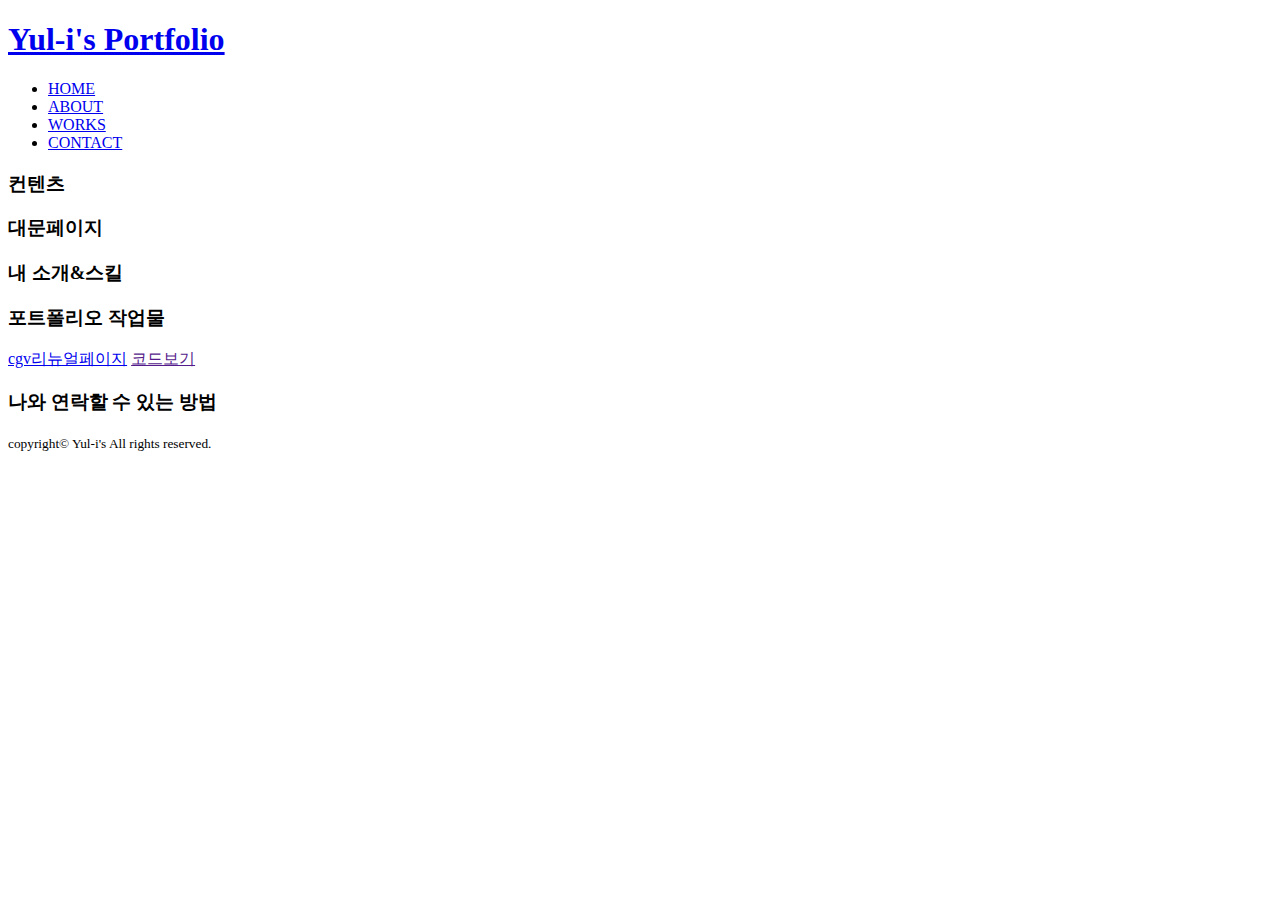
==== index.html @ b4b28560 "index 31 수정" ====
<!DOCTYPE html>
<html lang="en">
<head>
    <meta charset="UTF-8">
    <meta name="viewport" content="width=device-width, initial-scale=1.0">
    <meta http-equiv="X-UA-Compatible" content="ie=edge">
    <title>Yul-i's Portfolio</title>
</head>
<body>
    <header>
        <h1><a href="/">Yul-i's Portfolio</a></h1>
        <nav>
            <ul>
                <li><a href="#home">HOME</a></li>
                <li><a href="#about">ABOUT</a></li>
                <li><a href="#works">WORKS</a></li>
                <li><a href="#contact">CONTACT</a></li>
            </ul>
        </nav>
    </header>
    <section>
        <h3 class="blind">컨텐츠</h3>
        <article id="home">
            <h3>대문페이지</h3>
        </article>
        <article id="about">
            <h3>내 소개&스킬</h3>
        </article>
        <article id="works">
            <h3>포트폴리오 작업물</h3>
            <div class="portfolio">
                <a href="/cgv">cgv리뉴얼페이지</a>
                <a href="">코드보기</a>
            </div>
            <div class="portfolio"></div>
            <div class="portfolio"></div>
        </article>
        <article id="contact">
            <h3>나와 연락할 수 있는 방법</h3>
        </article>
    </section>
    <footer>
        <small>copyright&copy; Yul-i's All rights reserved.</small>
    </footer>
</body>
</html>
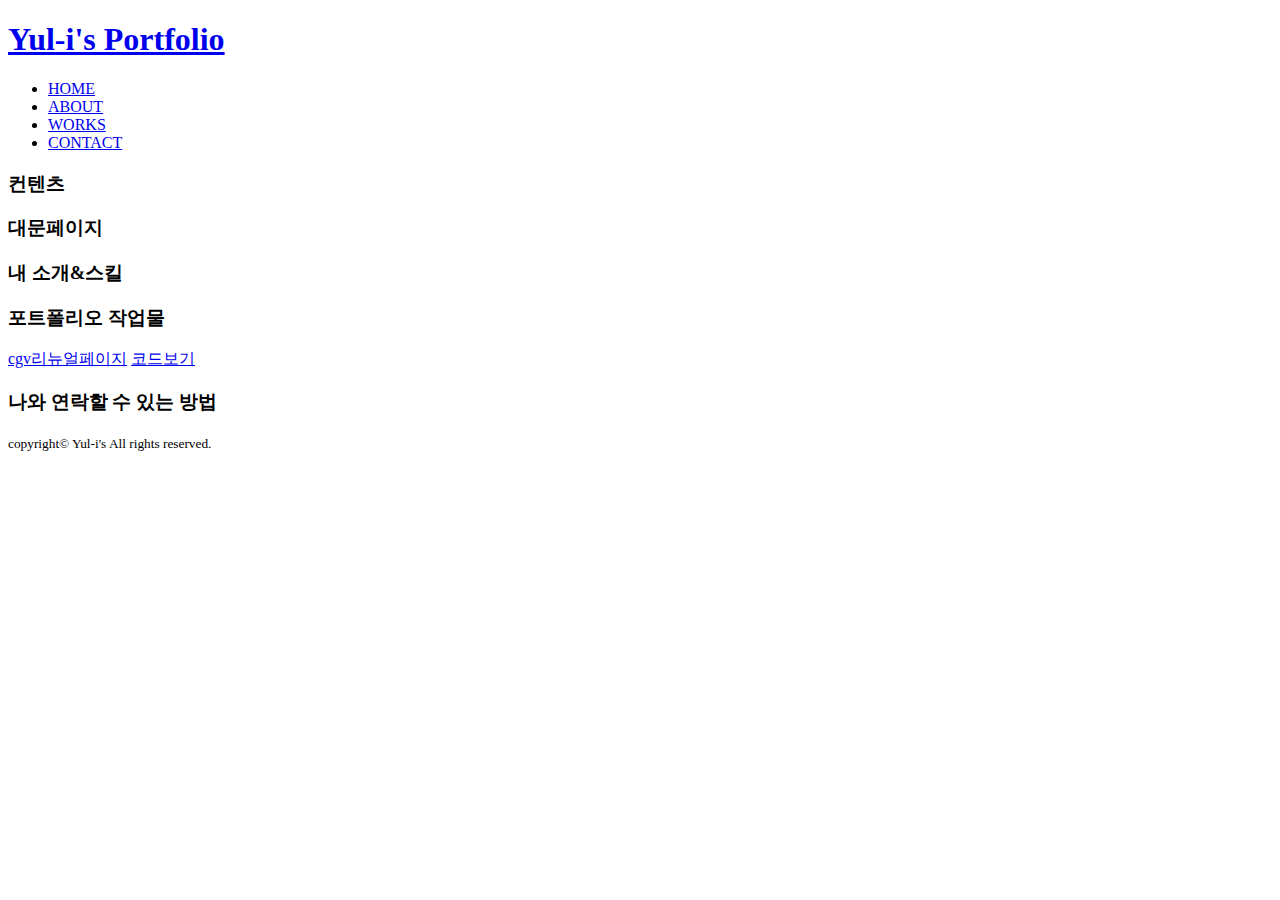
==== commit 05b8a185: "cgv 코드 추가" ====
--- a/index.html
+++ b/index.html
@@ -30,7 +30,7 @@
             <h3>포트폴리오 작업물</h3>
             <div class="portfolio">
                 <a href="/cgv">cgv리뉴얼페이지</a>
-                <a href="">코드보기</a>
+                <a href="https://github.com/Yul-i/cgv">코드보기</a>
             </div>
             <div class="portfolio"></div>
             <div class="portfolio"></div>
@@ -43,4 +43,4 @@
         <small>copyright&copy; Yul-i's All rights reserved.</small>
     </footer>
 </body>
-</html>+</html>
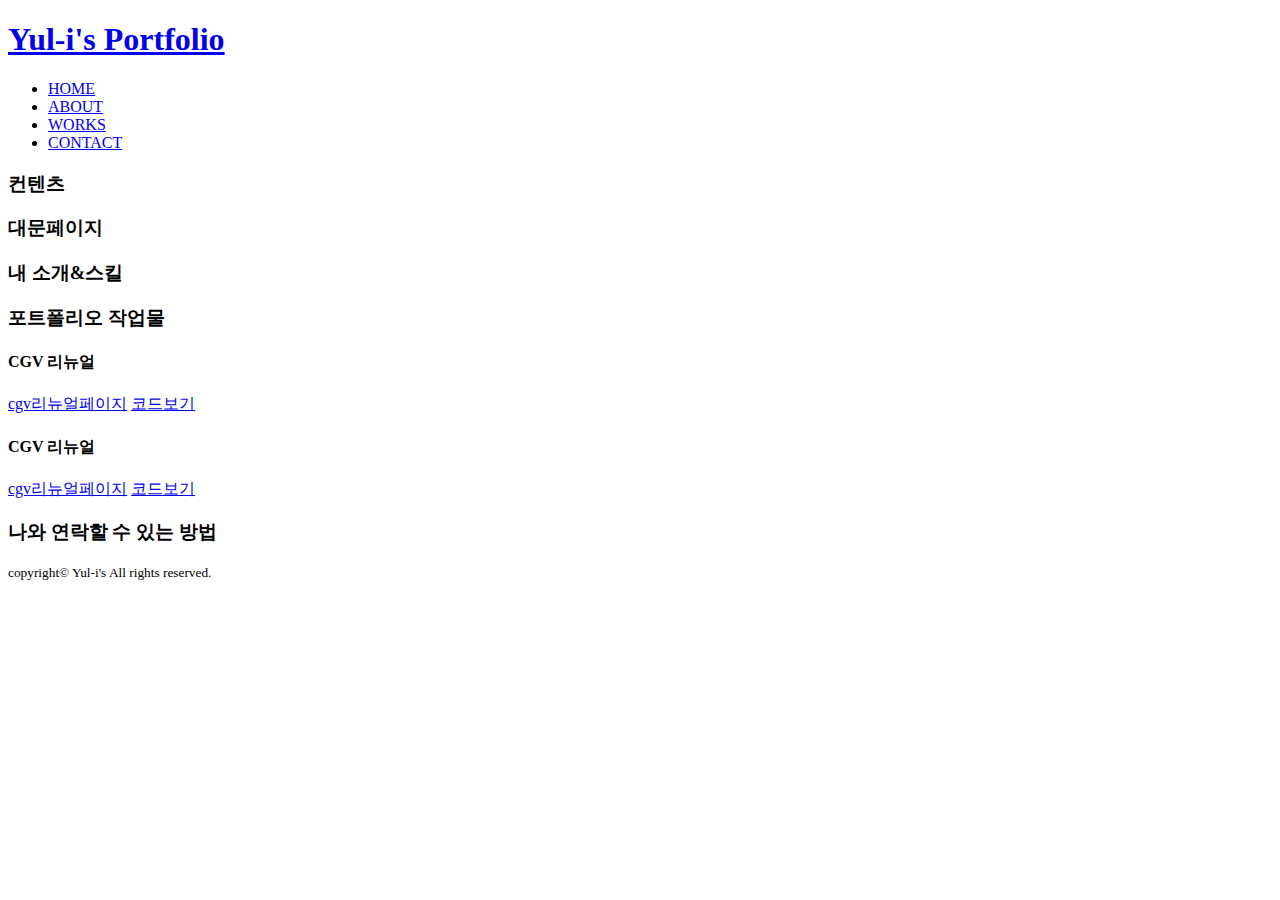
==== commit 8015947f: "ediya추가" ====
--- a/index.html
+++ b/index.html
@@ -29,10 +29,15 @@
         <article id="works">
             <h3>포트폴리오 작업물</h3>
             <div class="portfolio">
+                <h4>CGV 리뉴얼</h4>
                 <a href="/cgv">cgv리뉴얼페이지</a>
                 <a href="https://github.com/Yul-i/cgv">코드보기</a>
             </div>
-            <div class="portfolio"></div>
+            <div class="portfolio">
+                <h4>CGV 리뉴얼</h4>
+                <a href="/ediya">cgv리뉴얼페이지</a>
+                <a href="https://github.com/Yul-i/ediya">코드보기</a>
+            </div>
             <div class="portfolio"></div>
         </article>
         <article id="contact">
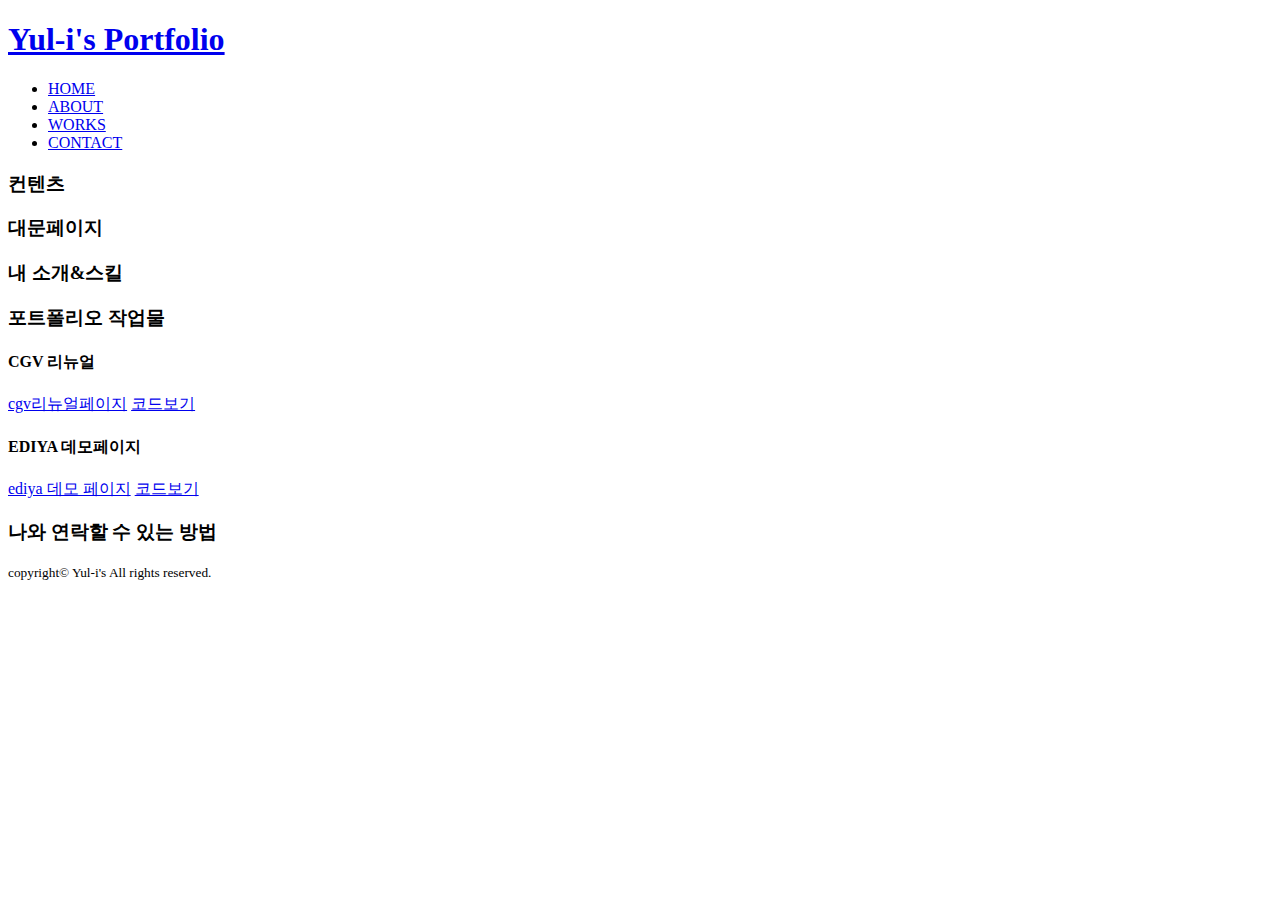
==== commit 1d676664: "ediya 수정" ====
--- a/index.html
+++ b/index.html
@@ -34,8 +34,8 @@
                 <a href="https://github.com/Yul-i/cgv">코드보기</a>
             </div>
             <div class="portfolio">
-                <h4>CGV 리뉴얼</h4>
-                <a href="/ediya">cgv리뉴얼페이지</a>
+                <h4>EDIYA 데모페이지</h4>
+                <a href="/ediya">ediya 데모 페이지</a>
                 <a href="https://github.com/Yul-i/ediya">코드보기</a>
             </div>
             <div class="portfolio"></div>
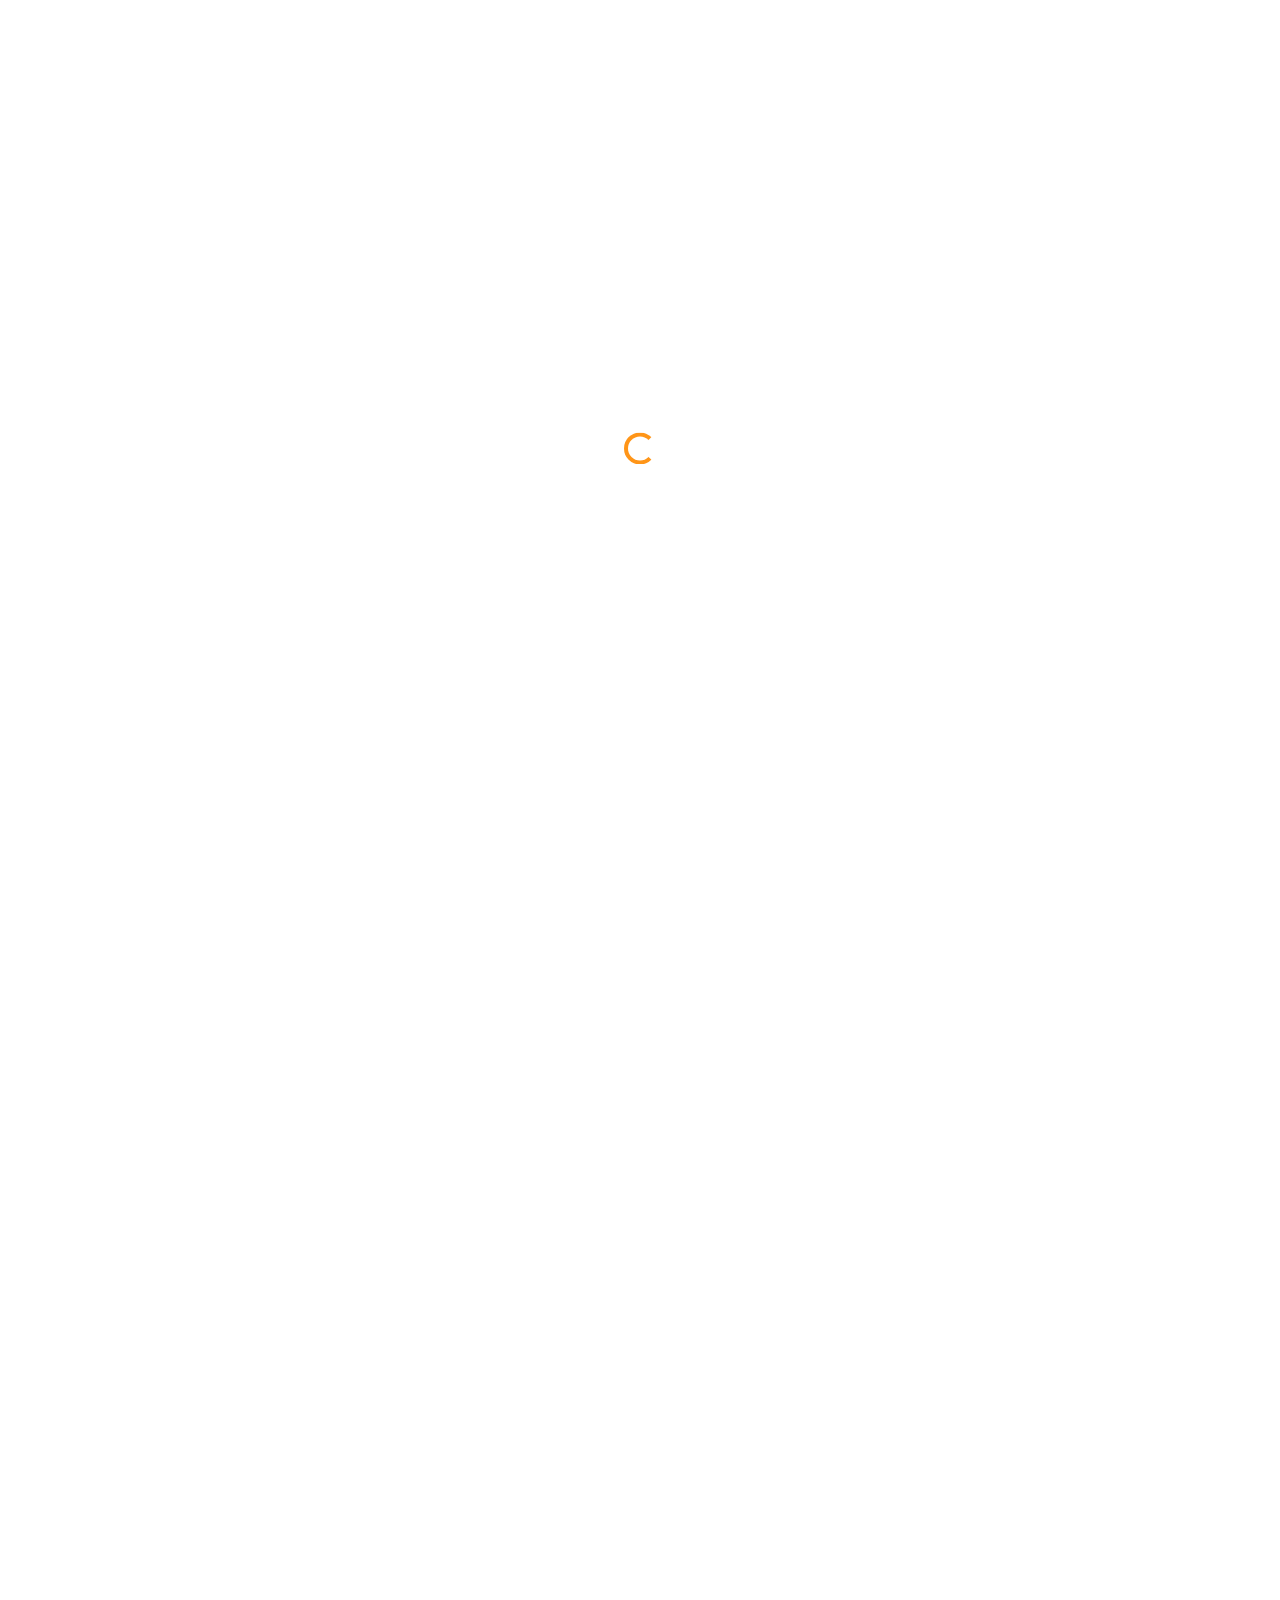
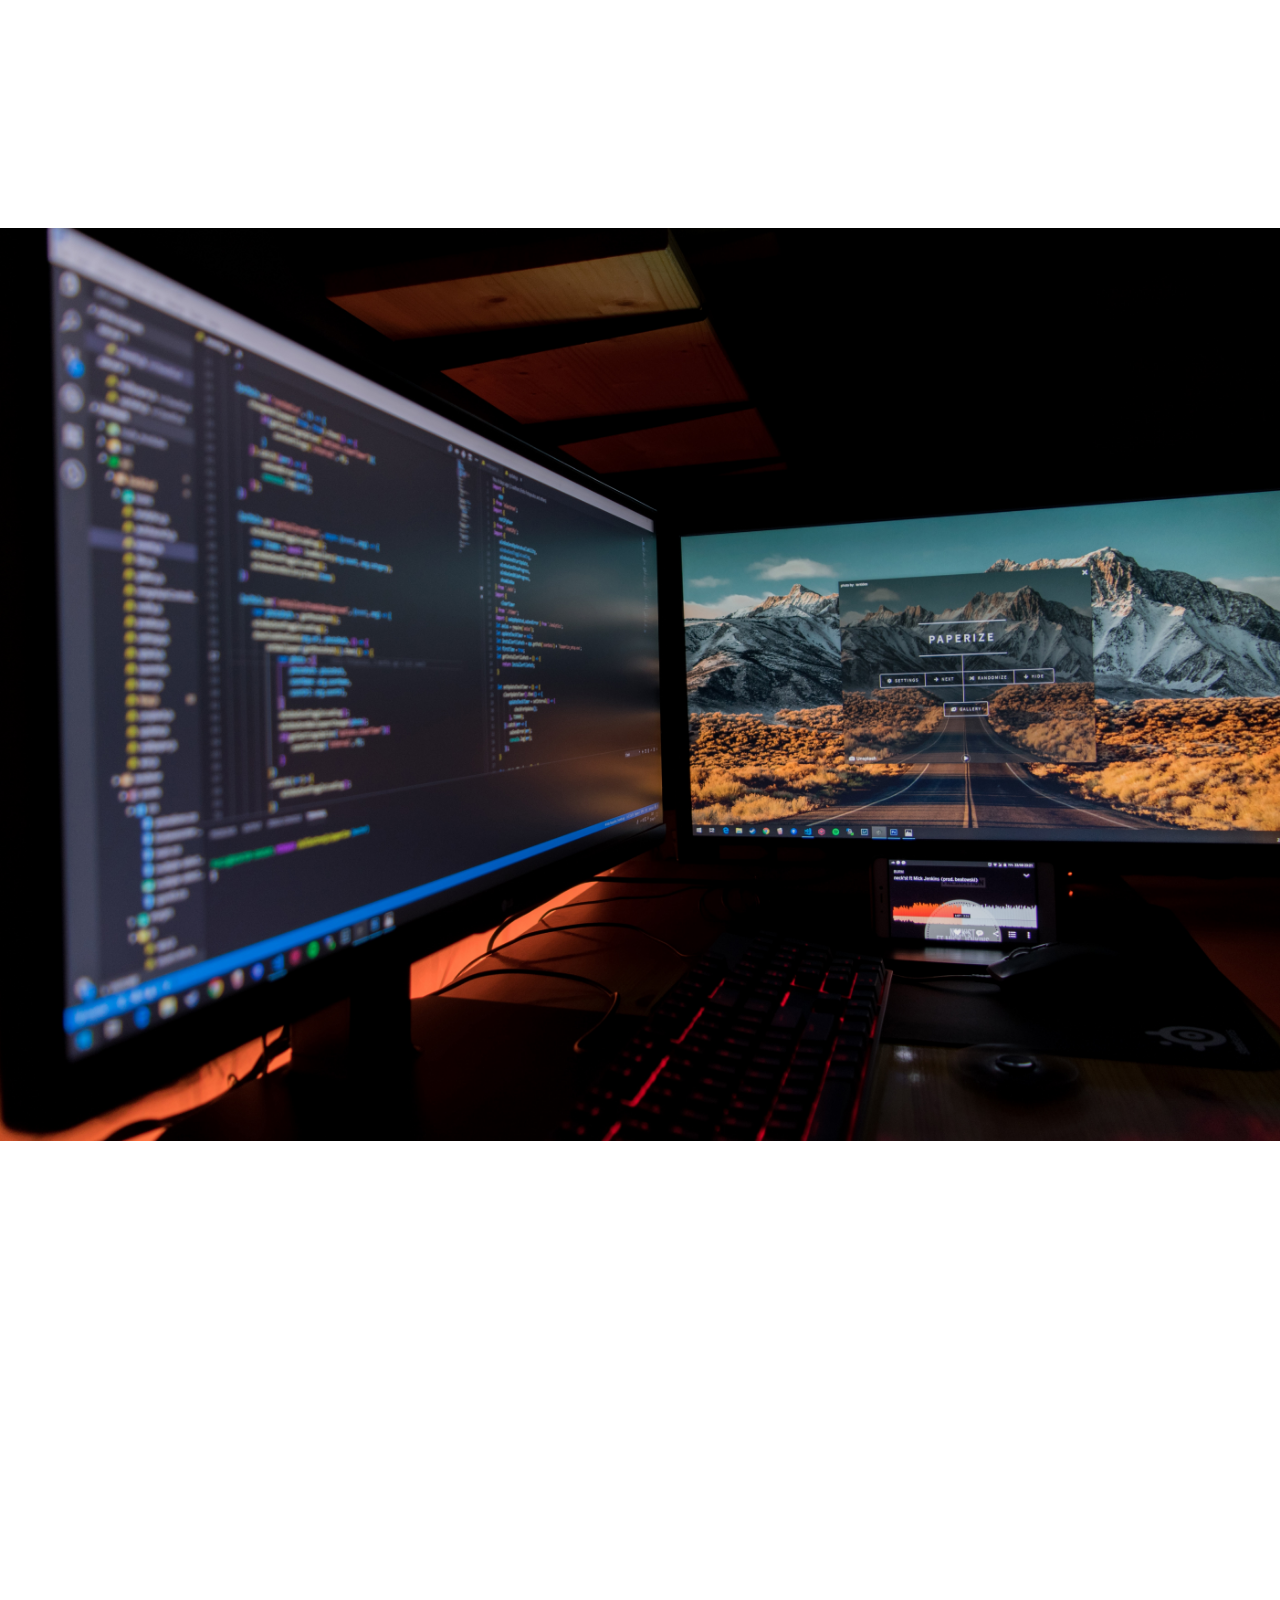
==== commit dcd6a62e: "first" ====
--- a/index.html
+++ b/index.html
@@ -1,51 +1,361 @@
-<!DOCTYPE html>
+<!doctype html>
 <html lang="en">
-<head>
-    <meta charset="UTF-8">
-    <meta name="viewport" content="width=device-width, initial-scale=1.0">
+  <head>
+    <meta charset="utf-8">
+    <meta name="viewport" content="width=device-width, initial-scale=1, shrink-to-fit=no">    
     <meta http-equiv="X-UA-Compatible" content="ie=edge">
-    <title>Yul-i's Portfolio</title>
-</head>
-<body>
-    <header>
-        <h1><a href="/">Yul-i's Portfolio</a></h1>
-        <nav>
-            <ul>
-                <li><a href="#home">HOME</a></li>
-                <li><a href="#about">ABOUT</a></li>
-                <li><a href="#works">WORKS</a></li>
-                <li><a href="#contact">CONTACT</a></li>
-            </ul>
-        </nav>
+    <title>RACOONSTUDIO &mdash; front-end Developer Portfolio</title>
+    <link rel="shortcut icon" href="images/favicon.ico" type="image/x-icon">
+    <link href="https://fonts.googleapis.com/css?family=Open+Sans:300,400,700, 900|Vollkorn:400i" rel="stylesheet">
+    <link rel="stylesheet" href="https://use.fontawesome.com/releases/v5.8.1/css/all.css" integrity="sha384-50oBUHEmvpQ+1lW4y57PTFmhCaXp0ML5d60M1M7uH2+nqUivzIebhndOJK28anvf" crossorigin="anonymous">
+    <link rel="stylesheet" href="fonts/icomoon/style.css">
+
+    <link rel="stylesheet" href="css/bootstrap.min.css">
+    <link rel="stylesheet" href="css/jquery-ui.css">
+    <link rel="stylesheet" href="css/owl.carousel.min.css">
+    <link rel="stylesheet" href="css/owl.theme.default.min.css">
+    <link rel="stylesheet" href="css/owl.theme.default.min.css">
+
+    <link rel="stylesheet" href="fonts/flaticon/font/flaticon.css">
+
+    <link rel="stylesheet" href="css/aos.css"> 
+
+    <link rel="stylesheet" href="css/style.css">
+    
+  </head>
+  <body data-spy="scroll" data-target=".site-navbar-target" data-offset="300" id="home-section">
+  
+
+  <div id="overlayer"></div>
+  <div class="loader">
+    <div class="spinner-border text-orange" role="status">
+      <span class="sr-only">Loading...</span>
+    </div>
+  </div>
+
+
+  <div class="site-wrap">
+
+    <div class="site-mobile-menu site-navbar-target">
+      <div class="site-mobile-menu-header">
+        <div class="site-mobile-menu-close mt-3">
+          <span class="icon-close2 js-menu-toggle"></span>
+        </div>
+      </div>
+      <div class="site-mobile-menu-body"></div>
+    </div>
+   
+    
+    <header class="site-navbar js-sticky-header site-navbar-target" role="banner" >
+
+      <div class="container">
+        <div class="row align-items-center">
+          
+          <div class="col-6 col-xl-2">
+            <h1 class="mb-0 site-logo"><a href="index.html" class="h2 mb-0"><img src="images/logo.png" alt=""><span>RACOONSTUDIO</span></a></h1>
+          </div>
+
+          <div class="col-12 col-md-10 d-none d-xl-block">
+            <nav class="site-navigation position-relative text-right" role="navigation">
+
+              <ul class="site-menu main-menu js-clone-nav mr-auto d-none d-lg-block">
+                <li><a href="#home-section" class="nav-link">INTRO</a></li>
+                <li><a href="#about-section" class="nav-link">ABOUT ME</a></li>
+                <li><a href="#trainers-section" class="nav-link">SKILL</a></li>
+                <li class="has-children">
+                  <a href="#portfolio-section" class="nav-link">PORTFOLIO</a>
+                  <ul class="dropdown">
+                    <li><a href="#portfolio1" class="nav-link">#1.MujuFirefly</a></li>
+                    <li><a href="#portfolio2" class="nav-link">#2.Starbucks</a></li>
+                    <li><a href="#portfolio3" class="nav-link">#3.Ediya</a></li>
+                    <li><a href="#portfolio4" class="nav-link">#4.MomCar</a></li>
+                    <li><a href="#portfolio5" class="nav-link">#5.Portfolio</a></li>
+                  </ul>
+                </li>
+                <li><a href="#contact-section" class="nav-link">CONTACT</a></li>
+              </ul>
+            </nav>
+          </div>
+
+
+          <div class="col-6 d-inline-block d-xl-none ml-md-0 py-3" style="position: relative; top: 3px;"><a href="#" class="site-menu-toggle js-menu-toggle float-right"><span class="icon-menu h3"></span></a></div>
+
+        </div>
+      </div>
+      
     </header>
-    <section>
-        <h3 class="blind">컨텐츠</h3>
-        <article id="home">
-            <h3>대문페이지</h3>
-        </article>
-        <article id="about">
-            <h3>내 소개&스킬</h3>
-        </article>
-        <article id="works">
-            <h3>포트폴리오 작업물</h3>
-            <div class="portfolio">
-                <h4>CGV 리뉴얼</h4>
-                <a href="/cgv">cgv리뉴얼페이지</a>
-                <a href="https://github.com/Yul-i/cgv">코드보기</a>
-            </div>
-            <div class="portfolio">
-                <h4>EDIYA 데모페이지</h4>
-                <a href="/ediya">ediya 데모 페이지</a>
-                <a href="https://github.com/Yul-i/ediya">코드보기</a>
-            </div>
-            <div class="portfolio"></div>
-        </article>
-        <article id="contact">
-            <h3>나와 연락할 수 있는 방법</h3>
-        </article>
+
+  
+    <section class="site-blocks-cover overflow-hidden top-main">
+      <div class="container">
+        <div class="row">
+          <div class="col-md-7 align-self-center text-center text-md-left">
+            <div class="intro-text">
+              <h1>Hello,<span class="d-md-block">I'm the new front-end developer.</span></h1>
+              <p class="mb-4">Enjoy my attractive portfolio.<span class="d-block">You'll like me.</p>
+            </div>
+          </div>
+        </div>
+      </div>
+    </section> 
+
+    <section class="site-section" id="about-section">
+      <div class="container">
+        <div class="row justify-content-center" data-aos="fade-up">
+          <div class="col-lg-5 align-self-center mr-auto text-left heading-section mb-5">
+            <h2 class="text-yellow mb-3">ABOUT ME</h2>
+            <h3 class="text-black">STUDIO OWNER</h3>
+            <h3 class="text-gray">최수진<span class="span-line"></span>CHOE SUJIN</h3>
+            <h4 class="text-black title">
+              VISION
+            </h4>
+            <p class="text-black mb-4">
+              지(知)적인 감성으로, 
+              <span class="text-enter">직관적이고 빠름 속 에서 여운이 담긴 메세지를</span> 
+              <span class="text-enter">전달하는 웹 디자인을 하는 것이 목표입니다.</span> 
+              <span class="text-enter">눈에 띄게 성장하고 있는 신입 웹 프론트앤드 개발자 입니다.</span>
+            </p>
+            <h4 class="text-black">
+              EDUCATION
+            </h4>
+            <table class="mb-4 text-black">
+              <colgroup>
+                  <col width="50">
+                  <col width="450">
+              </colgroup>
+              <tr>
+                  <td><span>2020</span></td>
+                  <td><p>더조은컴퓨터아카데미<span class="text-enter">웹퍼블리셔(웹디자인)UI/UX 프론트엔드 양성과정(840H) 수료</span></p></td>
+              </tr>
+              <tr>
+                  <td><span>2018</span></td>
+                  <td><p>충남 국립공주대학교 관광학부 관광경영학전공 졸업</p></td>
+              </tr>
+            </table>
+            <table class="text-gray">
+              <colgroup>
+                  <col width="75">
+                  <col width="10">
+                  <col width="200">
+              </colgroup>
+              <tr>
+                  <td><span>ADDRESS</span></td>
+                  <td>/</td>
+                  <td><p>경기도 파주 운정</p></td>
+              </tr>
+              <tr>
+                  <td><span>KAKAO</span></td>
+                  <td>/</td>
+                  <td><p>jrjm137</p></td>
+              </tr>
+              <tr>
+                  <td><span>E-MAIL</span></td>
+                  <td>/</td>
+                  <td><p>jrjm137@gmail.com</p></td>
+              </tr>
+              <tr>
+                  <td><span>GITHUB</span></td>
+                  <td>/</td>
+                  <td><p>https://github.com/yul-i</p></td>
+              </tr>
+          </table>
+          </div>
+          <div class="col-lg-6 text-left heading-section mb-5"  data-aos="fade-up" data-aos-delay="100">
+            <img src="images/dogger_img_big_1.jpg" alt="Image" class="img-fluid">
+          </div>
+        </div>
+      </div>
     </section>
-    <footer>
-        <small>copyright&copy; Yul-i's All rights reserved.</small>
+
+    <section class="site-section trainers" id="trainers-section">
+      <div class="container">
+        <div class="row justify-content-center" data-aos="fade-up">
+          <div class="col-lg-7 text-center heading-section mb-5">
+            <h2 class="text-yellow mb-2">SKILL</h2>
+          </div>
+        </div>
+        <div class="row">
+         
+          <div class="col-md-12 mb-6 col-lg-6" data-aos="fade-up" data-aos-delay="">
+            <div class="trainer">
+              <figure>
+                <div class="px-md-3">
+                  <i class="fas fa-laptop-code"></i>
+                    <span class="text-enter text-orange">/</span>
+                    <span class="text-enter">DEVELOPMENT</span class="text-enter">
+                    <ul>
+                        <li><span class="text-orange">HTML5, CSS3</span> 웹 표준, 웹 접근성 준수한 마크업</li>
+                        <li>Cross-Browsing</li>
+                        <li>Desktop/tablet/mobile/반응형 Web Page 제작</li>
+                        <li><span class="text-orange">jQuery </span> 응용 및 플러그인 활용</li>
+                        <li><span class="text-orange">AJAX</span> API 사용한 비동기 프로그래밍</li>
+                        <li><span class="text-orange">JavaScript</span> ES5, ES6 절차지향/객체지향을 이해,
+                            <span class="text-enter">함수, 메소드, 클래스, 프로토타입 등 다양하게 활용</span></li>
+                        <li>JavaScript JSON객체를 활용한 어플리케이션 제작</li>
+                        <li><span class="text-orange">TypeScript</span> 응용한<span class="text-orange">Angular</span>로 SPA 제작</li>
+                        <li><span class="text-orange">GitHub</span> 오픈소스 활용, 버전 관리와 협업 경험</li>
+                        <li>node.js, npm 사용 경험</li>
+                    </ul>
+                </div>
+              </figure>
+            </div>
+          </div>
+          <div class="col-md-12 mb-6 col-lg-6" data-aos="fade-up" data-aos-delay="100">
+            <div class="trainer skill-design">
+              <figure>
+                <div class="px-md-3">
+                  <i class="fas fa-pencil-alt"></i>
+                    <span class="text-enter text-orange">/</span>
+                    <span class="text-enter">DESIGN</span class="text-enter">
+                    <ul>
+                        <li><span class="text-orange">PHOTOSHOP, ILLUSTRATOR</span> 사용</li>
+                        <li>Web Page, Mobile Apps, Logos, Icons, 
+                            <span class="text-enter">Banners 등을 디자인</span></li>
+                        <li>UI/UX 를 정확히 이해하고 이를 바탕으로 디자인</li>
+                        <li><span class="text-orange"> ADOBE XD, FIGMA, SKETCH</span> 이용한 공동작업</li>
+                    </ul>
+                </div>
+              </figure>
+            </div>
+          </div>
+        </div>
+      </div>
+    </section>
+
+    <section class="site-section" id="portfolio-section">
+      <div class="container">
+        <div class="row justify-content-left" data-aos="fade-up">
+          <h2 class="text-black mb-2">PORTFOLIO</h2>
+        </div>
+
+        <div class="row hover-1-wrap mb-5 mb-lg-0" id="portfolio1">
+          <div class="col-12">
+            <div class="row">
+              <div class="mb-4 mb-lg-0 col-lg-6 order-lg-2 port-padding" data-aos="fade-right">
+                <img src="images/muju-mockup.png" alt="2019무주반딧불축제" class="img-fluid">
+              </div>
+              <div class="col-lg-5 mr-auto text-lg-right align-self-center order-lg-1 port-padding" data-aos="fade-left">
+                <span class="p-number text-black">#1</span>
+                <h2 class="text-black p-title">2019 무주반딧불축제</h2>
+                <h2 class="text-black">Responsive Web</h2>
+                <h4 class="text-black">HTML5, CSS3, JAVASCRIPT, JQUERY</h4>
+                <p class="mb-4">충청남도 무주군 2019 무주반딧불축제의<span class="text-enter">리뉴얼 웹 사이트</span></p>
+                <p><a href="portfolio1.html" class="btn btn-primary">EXPLORE MORE</a></p>
+              </div>
+            </div>
+          </div>
+        </div>
+
+        <div class="row hover-1-wrap mb-5 mb-lg-0" id="portfolio2">
+          <div class="col-12">
+            <div class="row">
+              <div class="mb-4 mb-lg-0 col-lg-6 port-padding"  data-aos="fade-left">
+                <img src="images/starbucks-mockup.png" alt="Starbucks" class="img-fluid">
+              </div>
+              <div class="col-lg-5 ml-auto align-self-center port-padding"  data-aos="fade-right">
+                <span class="p-number text-yellow">#2</span>
+                <h2 class="text-yellow p-title">Starbucks</h2>
+                <h2 class="text-yellow">Responsive Web</h2>
+                <h4 class="text-yellow">HTML5, CSS3, JAVASCRIPT, JQUERY</h4>
+                <p class="mb-4">세계적인 커피 체인점 스타벅스의<span class="text-enter">반응형 웹 사이트</span></p>
+                <p><a href="portfolio2.html" class="btn btn-primary">EXPLORE MORE</a></p>
+              </div>
+            </div>
+          </div>
+        </div>
+
+        <div class="row hover-1-wrap mb-5 mb-lg-0" id="portfolio3">
+          <div class="col-12">
+            <div class="row">
+              <div class="mb-4 mb-lg-0 col-lg-6 order-lg-2 port-padding" data-aos="fade-right">
+                <img src="images/ediya-mockup.png" alt="Ediya" class="img-fluid">
+              </div>
+              <div class="col-lg-5 mr-auto text-lg-right align-self-center order-lg-1 port-padding" data-aos="fade-left">
+                <span class="p-number text-black">#3</span>
+                <h2 class="text-black p-title">Ediya</h2>
+                <h2 class="text-black">Responsive Web</h2>
+                <h4 class="text-black">HTML5, CSS3, JAVASCRIPT, JQUERY</h4>
+                <p class="mb-4">대한민국 대표 커피 체인점 이디야의<span class="text-enter">공식 데모 웹 사이트</span></p>
+                <p><a href="portfolio3.html" class="btn btn-primary">EXPLORE MORE</a></p>
+              </div>
+            </div>
+          </div>
+        </div>
+
+        <div class="row hover-1-wrap mb-5 mb-lg-0" id="portfolio4">
+          <div class="col-12">
+            <div class="row">
+              <div class="mb-4 mb-lg-0 col-lg-6 port-padding"  data-aos="fade-left">
+                <img src="images/momcar-mockup.PNG" alt="MomCar" class="img-fluid">
+              </div>
+              <div class="col-lg-5 ml-auto align-self-center port-padding"  data-aos="fade-right">
+                <span class="p-number text-yellow">#4</span>
+                <h2 class="text-yellow p-title">MomCar</h2>
+                <h2 class="text-yellow">Mobile Application</h2>
+                <h4 class="text-yellow">HTML5, CSS3, JAVASCRIPT, JQUERY</h4>
+                <p class="mb-4">아픈 아이 부모를 위한 호출 서비스
+                  <span class="text-enter">&건강 기록을 할 수 있는 헬스 케어 서비스(가상)</span></p>
+                <p><a href="portfolio4.html" class="btn btn-primary">EXPLORE MORE</a></p>
+              </div>
+            </div>
+          </div>
+        </div>
+
+        <div class="row hover-1-wrap mb-5 mb-lg-0" id="portfolio5">
+          <div class="col-12">
+            <div class="row">
+              <div class="mb-4 mb-lg-0 col-lg-6 order-lg-2 port-padding" data-aos="fade-right">
+                <img src="images/portfolio-mockup.PNG" alt="portfolio" class="img-fluid">
+              </div>
+              <div class="col-lg-5 mr-auto text-lg-right align-self-center order-lg-1 port-padding" data-aos="fade-left">
+                <span class="p-number text-black">#5</span>
+                <h2 class="text-black p-title">RACOONSTUDIO</h2>
+                <h2 class="text-black">Responsive Web</h2>
+                <h4 class="text-black">HTML5, CSS3, JAVASCRIPT, JQUERY</h4>
+                <p class="mb-4">신입 프론트앤드 최수진의<span class="text-enter">포트폴리오 웹 사이트</span></p>
+                <p><a href="portfolio5.html" class="btn btn-primary">EXPLORE MORE</a></p>
+              </div>
+            </div>
+          </div>
+        </div>
+
+      </div>
+    </section>
+
+    <footer class="site-section" id="contact-section">
+      <div class="container">
+        <div class="row justify-content-center" data-aos="fade-up">
+          <div class="col-lg-6 text-center heading-section mb-5">
+            <h2 class="text-yellow mb-2">Contact</h2>
+            <div class="blog-entry-text text-center">
+              <h2 class="text-yellow f-title"><img src="images/logo.png" alt="RACOONSTUDIO"><span class="text-enter">RACOONSTUDIO</span></h2>
+              <h2 class="p-title text-yellow">I WANT TO BE WITH YOU</h2>
+              <h3 class="text-yellow">+82 10 4720 5335</h3>
+              <h3 class="text-yellow">jrjm137@gmail.com</h3>
+              <button class="btn btn-primary">Copy E-mail address</button>
+              <small class="text-yellow">Copyright ⓒ RACCONSTUDIO All Rights Reserved</small>
+            </div>
+          </div>
+        </div>
+      </div>
     </footer>
-</body>
-</html>
+    
+  </div> <!-- .site-wrap -->
+
+  <script src="js/jquery-3.3.1.min.js"></script>
+  <script src="js/jquery-ui.js"></script>
+  <script src="js/popper.min.js"></script>
+  <script src="js/bootstrap.min.js"></script>
+  <script src="js/owl.carousel.min.js"></script>
+  <script src="js/jquery.countdown.min.js"></script>
+  <script src="js/jquery.easing.1.3.js"></script>
+  <script src="js/aos.js"></script>
+  <script src="js/jquery.sticky.js"></script>
+  <script src="js/isotope.pkgd.min.js"></script>
+
+  
+  <script src="js/main.js"></script>
+
+  
+  </body>
+</html>--- a/fonts/icomoon/style.css
+++ b/fonts/icomoon/style.css
@@ -0,0 +1,4919 @@
+@font-face {
+  font-family: 'icomoon';
+  src:  url('fonts/icomoon.eot?10si43');
+  src:  url('fonts/icomoon.eot?10si43#iefix') format('embedded-opentype'),
+    url('fonts/icomoon.ttf?10si43') format('truetype'),
+    url('fonts/icomoon.woff?10si43') format('woff'),
+    url('fonts/icomoon.svg?10si43#icomoon') format('svg');
+  font-weight: normal;
+  font-style: normal;
+}
+
+[class^="icon-"], [class*=" icon-"] {
+  /* use !important to prevent issues with browser extensions that change fonts */
+  font-family: 'icomoon' !important;
+  speak: none;
+  font-style: normal;
+  font-weight: normal;
+  font-variant: normal;
+  text-transform: none;
+  line-height: 1;
+
+  /* Better Font Rendering =========== */
+  -webkit-font-smoothing: antialiased;
+  -moz-osx-font-smoothing: grayscale;
+}
+
+.icon-asterisk:before {
+  content: "\f069";
+}
+.icon-plus:before {
+  content: "\f067";
+}
+.icon-question:before {
+  content: "\f128";
+}
+.icon-minus:before {
+  content: "\f068";
+}
+.icon-glass:before {
+  content: "\f000";
+}
+.icon-music:before {
+  content: "\f001";
+}
+.icon-search:before {
+  content: "\f002";
+}
+.icon-envelope-o:before {
+  content: "\f003";
+}
+.icon-heart:before {
+  content: "\f004";
+}
+.icon-star:before {
+  content: "\f005";
+}
+.icon-star-o:before {
+  content: "\f006";
+}
+.icon-user:before {
+  content: "\f007";
+}
+.icon-film:before {
+  content: "\f008";
+}
+.icon-th-large:before {
+  content: "\f009";
+}
+.icon-th:before {
+  content: "\f00a";
+}
+.icon-th-list:before {
+  content: "\f00b";
+}
+.icon-check:before {
+  content: "\f00c";
+}
+.icon-close:before {
+  content: "\f00d";
+}
+.icon-remove:before {
+  content: "\f00d";
+}
+.icon-times:before {
+  content: "\f00d";
+}
+.icon-search-plus:before {
+  content: "\f00e";
+}
+.icon-search-minus:before {
+  content: "\f010";
+}
+.icon-power-off:before {
+  content: "\f011";
+}
+.icon-signal:before {
+  content: "\f012";
+}
+.icon-cog:before {
+  content: "\f013";
+}
+.icon-gear:before {
+  content: "\f013";
+}
+.icon-trash-o:before {
+  content: "\f014";
+}
+.icon-home:before {
+  content: "\f015";
+}
+.icon-file-o:before {
+  content: "\f016";
+}
+.icon-clock-o:before {
+  content: "\f017";
+}
+.icon-road:before {
+  content: "\f018";
+}
+.icon-download:before {
+  content: "\f019";
+}
+.icon-arrow-circle-o-down:before {
+  content: "\f01a";
+}
+.icon-arrow-circle-o-up:before {
+  content: "\f01b";
+}
+.icon-inbox:before {
+  content: "\f01c";
+}
+.icon-play-circle-o:before {
+  content: "\f01d";
+}
+.icon-repeat:before {
+  content: "\f01e";
+}
+.icon-rotate-right:before {
+  content: "\f01e";
+}
+.icon-refresh:before {
+  content: "\f021";
+}
+.icon-list-alt:before {
+  content: "\f022";
+}
+.icon-lock:before {
+  content: "\f023";
+}
+.icon-flag:before {
+  content: "\f024";
+}
+.icon-headphones:before {
+  content: "\f025";
+}
+.icon-volume-off:before {
+  content: "\f026";
+}
+.icon-volume-down:before {
+  content: "\f027";
+}
+.icon-volume-up:before {
+  content: "\f028";
+}
+.icon-qrcode:before {
+  content: "\f029";
+}
+.icon-barcode:before {
+  content: "\f02a";
+}
+.icon-tag:before {
+  content: "\f02b";
+}
+.icon-tags:before {
+  content: "\f02c";
+}
+.icon-book:before {
+  content: "\f02d";
+}
+.icon-bookmark:before {
+  content: "\f02e";
+}
+.icon-print:before {
+  content: "\f02f";
+}
+.icon-camera:before {
+  content: "\f030";
+}
+.icon-font:before {
+  content: "\f031";
+}
+.icon-bold:before {
+  content: "\f032";
+}
+.icon-italic:before {
+  content: "\f033";
+}
+.icon-text-height:before {
+  content: "\f034";
+}
+.icon-text-width:before {
+  content: "\f035";
+}
+.icon-align-left:before {
+  content: "\f036";
+}
+.icon-align-center:before {
+  content: "\f037";
+}
+.icon-align-right:before {
+  content: "\f038";
+}
+.icon-align-justify:before {
+  content: "\f039";
+}
+.icon-list:before {
+  content: "\f03a";
+}
+.icon-dedent:before {
+  content: "\f03b";
+}
+.icon-outdent:before {
+  content: "\f03b";
+}
+.icon-indent:before {
+  content: "\f03c";
+}
+.icon-video-camera:before {
+  content: "\f03d";
+}
+.icon-image:before {
+  content: "\f03e";
+}
+.icon-photo:before {
+  content: "\f03e";
+}
+.icon-picture-o:before {
+  content: "\f03e";
+}
+.icon-pencil:before {
+  content: "\f040";
+}
+.icon-map-marker:before {
+  content: "\f041";
+}
+.icon-adjust:before {
+  content: "\f042";
+}
+.icon-tint:before {
+  content: "\f043";
+}
+.icon-edit:before {
+  content: "\f044";
+}
+.icon-pencil-square-o:before {
+  content: "\f044";
+}
+.icon-share-square-o:before {
+  content: "\f045";
+}
+.icon-check-square-o:before {
+  content: "\f046";
+}
+.icon-arrows:before {
+  content: "\f047";
+}
+.icon-step-backward:before {
+  content: "\f048";
+}
+.icon-fast-backward:before {
+  content: "\f049";
+}
+.icon-backward:before {
+  content: "\f04a";
+}
+.icon-play:before {
+  content: "\f04b";
+}
+.icon-pause:before {
+  content: "\f04c";
+}
+.icon-stop:before {
+  content: "\f04d";
+}
+.icon-forward:before {
+  content: "\f04e";
+}
+.icon-fast-forward:before {
+  content: "\f050";
+}
+.icon-step-forward:before {
+  content: "\f051";
+}
+.icon-eject:before {
+  content: "\f052";
+}
+.icon-chevron-left:before {
+  content: "\f053";
+}
+.icon-chevron-right:before {
+  content: "\f054";
+}
+.icon-plus-circle:before {
+  content: "\f055";
+}
+.icon-minus-circle:before {
+  content: "\f056";
+}
+.icon-times-circle:before {
+  content: "\f057";
+}
+.icon-check-circle:before {
+  content: "\f058";
+}
+.icon-question-circle:before {
+  content: "\f059";
+}
+.icon-info-circle:before {
+  content: "\f05a";
+}
+.icon-crosshairs:before {
+  content: "\f05b";
+}
+.icon-times-circle-o:before {
+  content: "\f05c";
+}
+.icon-check-circle-o:before {
+  content: "\f05d";
+}
+.icon-ban:before {
+  content: "\f05e";
+}
+.icon-arrow-left:before {
+  content: "\f060";
+}
+.icon-arrow-right:before {
+  content: "\f061";
+}
+.icon-arrow-up:before {
+  content: "\f062";
+}
+.icon-arrow-down:before {
+  content: "\f063";
+}
+.icon-mail-forward:before {
+  content: "\f064";
+}
+.icon-share:before {
+  content: "\f064";
+}
+.icon-expand:before {
+  content: "\f065";
+}
+.icon-compress:before {
+  content: "\f066";
+}
+.icon-exclamation-circle:before {
+  content: "\f06a";
+}
+.icon-gift:before {
+  content: "\f06b";
+}
+.icon-leaf:before {
+  content: "\f06c";
+}
+.icon-fire:before {
+  content: "\f06d";
+}
+.icon-eye:before {
+  content: "\f06e";
+}
+.icon-eye-slash:before {
+  content: "\f070";
+}
+.icon-exclamation-triangle:before {
+  content: "\f071";
+}
+.icon-warning:before {
+  content: "\f071";
+}
+.icon-plane:before {
+  content: "\f072";
+}
+.icon-calendar:before {
+  content: "\f073";
+}
+.icon-random:before {
+  content: "\f074";
+}
+.icon-comment:before {
+  content: "\f075";
+}
+.icon-magnet:before {
+  content: "\f076";
+}
+.icon-chevron-up:before {
+  content: "\f077";
+}
+.icon-chevron-down:before {
+  content: "\f078";
+}
+.icon-retweet:before {
+  content: "\f079";
+}
+.icon-shopping-cart:before {
+  content: "\f07a";
+}
+.icon-folder:before {
+  content: "\f07b";
+}
+.icon-folder-open:before {
+  content: "\f07c";
+}
+.icon-arrows-v:before {
+  content: "\f07d";
+}
+.icon-arrows-h:before {
+  content: "\f07e";
+}
+.icon-bar-chart:before {
+  content: "\f080";
+}
+.icon-bar-chart-o:before {
+  content: "\f080";
+}
+.icon-twitter-square:before {
+  content: "\f081";
+}
+.icon-facebook-square:before {
+  content: "\f082";
+}
+.icon-camera-retro:before {
+  content: "\f083";
+}
+.icon-key:before {
+  content: "\f084";
+}
+.icon-cogs:before {
+  content: "\f085";
+}
+.icon-gears:before {
+  content: "\f085";
+}
+.icon-comments:before {
+  content: "\f086";
+}
+.icon-thumbs-o-up:before {
+  content: "\f087";
+}
+.icon-thumbs-o-down:before {
+  content: "\f088";
+}
+.icon-star-half:before {
+  content: "\f089";
+}
+.icon-heart-o:before {
+  content: "\f08a";
+}
+.icon-sign-out:before {
+  content: "\f08b";
+}
+.icon-linkedin-square:before {
+  content: "\f08c";
+}
+.icon-thumb-tack:before {
+  content: "\f08d";
+}
+.icon-external-link:before {
+  content: "\f08e";
+}
+.icon-sign-in:before {
+  content: "\f090";
+}
+.icon-trophy:before {
+  content: "\f091";
+}
+.icon-github-square:before {
+  content: "\f092";
+}
+.icon-upload:before {
+  content: "\f093";
+}
+.icon-lemon-o:before {
+  content: "\f094";
+}
+.icon-phone:before {
+  content: "\f095";
+}
+.icon-square-o:before {
+  content: "\f096";
+}
+.icon-bookmark-o:before {
+  content: "\f097";
+}
+.icon-phone-square:before {
+  content: "\f098";
+}
+.icon-twitter:before {
+  content: "\f099";
+}
+.icon-facebook:before {
+  content: "\f09a";
+}
+.icon-facebook-f:before {
+  content: "\f09a";
+}
+.icon-github:before {
+  content: "\f09b";
+}
+.icon-unlock:before {
+  content: "\f09c";
+}
+.icon-credit-card:before {
+  content: "\f09d";
+}
+.icon-feed:before {
+  content: "\f09e";
+}
+.icon-rss:before {
+  content: "\f09e";
+}
+.icon-hdd-o:before {
+  content: "\f0a0";
+}
+.icon-bullhorn:before {
+  content: "\f0a1";
+}
+.icon-bell-o:before {
+  content: "\f0a2";
+}
+.icon-certificate:before {
+  content: "\f0a3";
+}
+.icon-hand-o-right:before {
+  content: "\f0a4";
+}
+.icon-hand-o-left:before {
+  content: "\f0a5";
+}
+.icon-hand-o-up:before {
+  content: "\f0a6";
+}
+.icon-hand-o-down:before {
+  content: "\f0a7";
+}
+.icon-arrow-circle-left:before {
+  content: "\f0a8";
+}
+.icon-arrow-circle-right:before {
+  content: "\f0a9";
+}
+.icon-arrow-circle-up:before {
+  content: "\f0aa";
+}
+.icon-arrow-circle-down:before {
+  content: "\f0ab";
+}
+.icon-globe:before {
+  content: "\f0ac";
+}
+.icon-wrench:before {
+  content: "\f0ad";
+}
+.icon-tasks:before {
+  content: "\f0ae";
+}
+.icon-filter:before {
+  content: "\f0b0";
+}
+.icon-briefcase:before {
+  content: "\f0b1";
+}
+.icon-arrows-alt:before {
+  content: "\f0b2";
+}
+.icon-group:before {
+  content: "\f0c0";
+}
+.icon-users:before {
+  content: "\f0c0";
+}
+.icon-chain:before {
+  content: "\f0c1";
+}
+.icon-link:before {
+  content: "\f0c1";
+}
+.icon-cloud:before {
+  content: "\f0c2";
+}
+.icon-flask:before {
+  content: "\f0c3";
+}
+.icon-cut:before {
+  content: "\f0c4";
+}
+.icon-scissors:before {
+  content: "\f0c4";
+}
+.icon-copy:before {
+  content: "\f0c5";
+}
+.icon-files-o:before {
+  content: "\f0c5";
+}
+.icon-paperclip:before {
+  content: "\f0c6";
+}
+.icon-floppy-o:before {
+  content: "\f0c7";
+}
+.icon-save:before {
+  content: "\f0c7";
+}
+.icon-square:before {
+  content: "\f0c8";
+}
+.icon-bars:before {
+  content: "\f0c9";
+}
+.icon-navicon:before {
+  content: "\f0c9";
+}
+.icon-reorder:before {
+  content: "\f0c9";
+}
+.icon-list-ul:before {
+  content: "\f0ca";
+}
+.icon-list-ol:before {
+  content: "\f0cb";
+}
+.icon-strikethrough:before {
+  content: "\f0cc";
+}
+.icon-underline:before {
+  content: "\f0cd";
+}
+.icon-table:before {
+  content: "\f0ce";
+}
+.icon-magic:before {
+  content: "\f0d0";
+}
+.icon-truck:before {
+  content: "\f0d1";
+}
+.icon-pinterest:before {
+  content: "\f0d2";
+}
+.icon-pinterest-square:before {
+  content: "\f0d3";
+}
+.icon-google-plus-square:before {
+  content: "\f0d4";
+}
+.icon-google-plus:before {
+  content: "\f0d5";
+}
+.icon-money:before {
+  content: "\f0d6";
+}
+.icon-caret-down:before {
+  content: "\f0d7";
+}
+.icon-caret-up:before {
+  content: "\f0d8";
+}
+.icon-caret-left:before {
+  content: "\f0d9";
+}
+.icon-caret-right:before {
+  content: "\f0da";
+}
+.icon-columns:before {
+  content: "\f0db";
+}
+.icon-sort:before {
+  content: "\f0dc";
+}
+.icon-unsorted:before {
+  content: "\f0dc";
+}
+.icon-sort-desc:before {
+  content: "\f0dd";
+}
+.icon-sort-down:before {
+  content: "\f0dd";
+}
+.icon-sort-asc:before {
+  content: "\f0de";
+}
+.icon-sort-up:before {
+  content: "\f0de";
+}
+.icon-envelope:before {
+  content: "\f0e0";
+}
+.icon-linkedin:before {
+  content: "\f0e1";
+}
+.icon-rotate-left:before {
+  content: "\f0e2";
+}
+.icon-undo:before {
+  content: "\f0e2";
+}
+.icon-gavel:before {
+  content: "\f0e3";
+}
+.icon-legal:before {
+  content: "\f0e3";
+}
+.icon-dashboard:before {
+  content: "\f0e4";
+}
+.icon-tachometer:before {
+  content: "\f0e4";
+}
+.icon-comment-o:before {
+  content: "\f0e5";
+}
+.icon-comments-o:before {
+  content: "\f0e6";
+}
+.icon-bolt:before {
+  content: "\f0e7";
+}
+.icon-flash:before {
+  content: "\f0e7";
+}
+.icon-sitemap:before {
+  content: "\f0e8";
+}
+.icon-umbrella:before {
+  content: "\f0e9";
+}
+.icon-clipboard:before {
+  content: "\f0ea";
+}
+.icon-paste:before {
+  content: "\f0ea";
+}
+.icon-lightbulb-o:before {
+  content: "\f0eb";
+}
+.icon-exchange:before {
+  content: "\f0ec";
+}
+.icon-cloud-download:before {
+  content: "\f0ed";
+}
+.icon-cloud-upload:before {
+  content: "\f0ee";
+}
+.icon-user-md:before {
+  content: "\f0f0";
+}
+.icon-stethoscope:before {
+  content: "\f0f1";
+}
+.icon-suitcase:before {
+  content: "\f0f2";
+}
+.icon-bell:before {
+  content: "\f0f3";
+}
+.icon-coffee:before {
+  content: "\f0f4";
+}
+.icon-cutlery:before {
+  content: "\f0f5";
+}
+.icon-file-text-o:before {
+  content: "\f0f6";
+}
+.icon-building-o:before {
+  content: "\f0f7";
+}
+.icon-hospital-o:before {
+  content: "\f0f8";
+}
+.icon-ambulance:before {
+  content: "\f0f9";
+}
+.icon-medkit:before {
+  content: "\f0fa";
+}
+.icon-fighter-jet:before {
+  content: "\f0fb";
+}
+.icon-beer:before {
+  content: "\f0fc";
+}
+.icon-h-square:before {
+  content: "\f0fd";
+}
+.icon-plus-square:before {
+  content: "\f0fe";
+}
+.icon-angle-double-left:before {
+  content: "\f100";
+}
+.icon-angle-double-right:before {
+  content: "\f101";
+}
+.icon-angle-double-up:before {
+  content: "\f102";
+}
+.icon-angle-double-down:before {
+  content: "\f103";
+}
+.icon-angle-left:before {
+  content: "\f104";
+}
+.icon-angle-right:before {
+  content: "\f105";
+}
+.icon-angle-up:before {
+  content: "\f106";
+}
+.icon-angle-down:before {
+  content: "\f107";
+}
+.icon-desktop:before {
+  content: "\f108";
+}
+.icon-laptop:before {
+  content: "\f109";
+}
+.icon-tablet:before {
+  content: "\f10a";
+}
+.icon-mobile:before {
+  content: "\f10b";
+}
+.icon-mobile-phone:before {
+  content: "\f10b";
+}
+.icon-circle-o:before {
+  content: "\f10c";
+}
+.icon-quote-left:before {
+  content: "\f10d";
+}
+.icon-quote-right:before {
+  content: "\f10e";
+}
+.icon-spinner:before {
+  content: "\f110";
+}
+.icon-circle:before {
+  content: "\f111";
+}
+.icon-mail-reply:before {
+  content: "\f112";
+}
+.icon-reply:before {
+  content: "\f112";
+}
+.icon-github-alt:before {
+  content: "\f113";
+}
+.icon-folder-o:before {
+  content: "\f114";
+}
+.icon-folder-open-o:before {
+  content: "\f115";
+}
+.icon-smile-o:before {
+  content: "\f118";
+}
+.icon-frown-o:before {
+  content: "\f119";
+}
+.icon-meh-o:before {
+  content: "\f11a";
+}
+.icon-gamepad:before {
+  content: "\f11b";
+}
+.icon-keyboard-o:before {
+  content: "\f11c";
+}
+.icon-flag-o:before {
+  content: "\f11d";
+}
+.icon-flag-checkered:before {
+  content: "\f11e";
+}
+.icon-terminal:before {
+  content: "\f120";
+}
+.icon-code:before {
+  content: "\f121";
+}
+.icon-mail-reply-all:before {
+  content: "\f122";
+}
+.icon-reply-all:before {
+  content: "\f122";
+}
+.icon-star-half-empty:before {
+  content: "\f123";
+}
+.icon-star-half-full:before {
+  content: "\f123";
+}
+.icon-star-half-o:before {
+  content: "\f123";
+}
+.icon-location-arrow:before {
+  content: "\f124";
+}
+.icon-crop:before {
+  content: "\f125";
+}
+.icon-code-fork:before {
+  content: "\f126";
+}
+.icon-chain-broken:before {
+  content: "\f127";
+}
+.icon-unlink:before {
+  content: "\f127";
+}
+.icon-info:before {
+  content: "\f129";
+}
+.icon-exclamation:before {
+  content: "\f12a";
+}
+.icon-superscript:before {
+  content: "\f12b";
+}
+.icon-subscript:before {
+  content: "\f12c";
+}
+.icon-eraser:before {
+  content: "\f12d";
+}
+.icon-puzzle-piece:before {
+  content: "\f12e";
+}
+.icon-microphone:before {
+  content: "\f130";
+}
+.icon-microphone-slash:before {
+  content: "\f131";
+}
+.icon-shield:before {
+  content: "\f132";
+}
+.icon-calendar-o:before {
+  content: "\f133";
+}
+.icon-fire-extinguisher:before {
+  content: "\f134";
+}
+.icon-rocket:before {
+  content: "\f135";
+}
+.icon-maxcdn:before {
+  content: "\f136";
+}
+.icon-chevron-circle-left:before {
+  content: "\f137";
+}
+.icon-chevron-circle-right:before {
+  content: "\f138";
+}
+.icon-chevron-circle-up:before {
+  content: "\f139";
+}
+.icon-chevron-circle-down:before {
+  content: "\f13a";
+}
+.icon-html5:before {
+  content: "\f13b";
+}
+.icon-css3:before {
+  content: "\f13c";
+}
+.icon-anchor:before {
+  content: "\f13d";
+}
+.icon-unlock-alt:before {
+  content: "\f13e";
+}
+.icon-bullseye:before {
+  content: "\f140";
+}
+.icon-ellipsis-h:before {
+  content: "\f141";
+}
+.icon-ellipsis-v:before {
+  content: "\f142";
+}
+.icon-rss-square:before {
+  content: "\f143";
+}
+.icon-play-circle:before {
+  content: "\f144";
+}
+.icon-ticket:before {
+  content: "\f145";
+}
+.icon-minus-square:before {
+  content: "\f146";
+}
+.icon-minus-square-o:before {
+  content: "\f147";
+}
+.icon-level-up:before {
+  content: "\f148";
+}
+.icon-level-down:before {
+  content: "\f149";
+}
+.icon-check-square:before {
+  content: "\f14a";
+}
+.icon-pencil-square:before {
+  content: "\f14b";
+}
+.icon-external-link-square:before {
+  content: "\f14c";
+}
+.icon-share-square:before {
+  content: "\f14d";
+}
+.icon-compass:before {
+  content: "\f14e";
+}
+.icon-caret-square-o-down:before {
+  content: "\f150";
+}
+.icon-toggle-down:before {
+  content: "\f150";
+}
+.icon-caret-square-o-up:before {
+  content: "\f151";
+}
+.icon-toggle-up:before {
+  content: "\f151";
+}
+.icon-caret-square-o-right:before {
+  content: "\f152";
+}
+.icon-toggle-right:before {
+  content: "\f152";
+}
+.icon-eur:before {
+  content: "\f153";
+}
+.icon-euro:before {
+  content: "\f153";
+}
+.icon-gbp:before {
+  content: "\f154";
+}
+.icon-dollar:before {
+  content: "\f155";
+}
+.icon-usd:before {
+  content: "\f155";
+}
+.icon-inr:before {
+  content: "\f156";
+}
+.icon-rupee:before {
+  content: "\f156";
+}
+.icon-cny:before {
+  content: "\f157";
+}
+.icon-jpy:before {
+  content: "\f157";
+}
+.icon-rmb:before {
+  content: "\f157";
+}
+.icon-yen:before {
+  content: "\f157";
+}
+.icon-rouble:before {
+  content: "\f158";
+}
+.icon-rub:before {
+  content: "\f158";
+}
+.icon-ruble:before {
+  content: "\f158";
+}
+.icon-krw:before {
+  content: "\f159";
+}
+.icon-won:before {
+  content: "\f159";
+}
+.icon-bitcoin:before {
+  content: "\f15a";
+}
+.icon-btc:before {
+  content: "\f15a";
+}
+.icon-file:before {
+  content: "\f15b";
+}
+.icon-file-text:before {
+  content: "\f15c";
+}
+.icon-sort-alpha-asc:before {
+  content: "\f15d";
+}
+.icon-sort-alpha-desc:before {
+  content: "\f15e";
+}
+.icon-sort-amount-asc:before {
+  content: "\f160";
+}
+.icon-sort-amount-desc:before {
+  content: "\f161";
+}
+.icon-sort-numeric-asc:before {
+  content: "\f162";
+}
+.icon-sort-numeric-desc:before {
+  content: "\f163";
+}
+.icon-thumbs-up:before {
+  content: "\f164";
+}
+.icon-thumbs-down:before {
+  content: "\f165";
+}
+.icon-youtube-square:before {
+  content: "\f166";
+}
+.icon-youtube:before {
+  content: "\f167";
+}
+.icon-xing:before {
+  content: "\f168";
+}
+.icon-xing-square:before {
+  content: "\f169";
+}
+.icon-youtube-play:before {
+  content: "\f16a";
+}
+.icon-dropbox:before {
+  content: "\f16b";
+}
+.icon-stack-overflow:before {
+  content: "\f16c";
+}
+.icon-instagram:before {
+  content: "\f16d";
+}
+.icon-flickr:before {
+  content: "\f16e";
+}
+.icon-adn:before {
+  content: "\f170";
+}
+.icon-bitbucket:before {
+  content: "\f171";
+}
+.icon-bitbucket-square:before {
+  content: "\f172";
+}
+.icon-tumblr:before {
+  content: "\f173";
+}
+.icon-tumblr-square:before {
+  content: "\f174";
+}
+.icon-long-arrow-down:before {
+  content: "\f175";
+}
+.icon-long-arrow-up:before {
+  content: "\f176";
+}
+.icon-long-arrow-left:before {
+  content: "\f177";
+}
+.icon-long-arrow-right:before {
+  content: "\f178";
+}
+.icon-apple:before {
+  content: "\f179";
+}
+.icon-windows:before {
+  content: "\f17a";
+}
+.icon-android:before {
+  content: "\f17b";
+}
+.icon-linux:before {
+  content: "\f17c";
+}
+.icon-dribbble:before {
+  content: "\f17d";
+}
+.icon-skype:before {
+  content: "\f17e";
+}
+.icon-foursquare:before {
+  content: "\f180";
+}
+.icon-trello:before {
+  content: "\f181";
+}
+.icon-female:before {
+  content: "\f182";
+}
+.icon-male:before {
+  content: "\f183";
+}
+.icon-gittip:before {
+  content: "\f184";
+}
+.icon-gratipay:before {
+  content: "\f184";
+}
+.icon-sun-o:before {
+  content: "\f185";
+}
+.icon-moon-o:before {
+  content: "\f186";
+}
+.icon-archive:before {
+  content: "\f187";
+}
+.icon-bug:before {
+  content: "\f188";
+}
+.icon-vk:before {
+  content: "\f189";
+}
+.icon-weibo:before {
+  content: "\f18a";
+}
+.icon-renren:before {
+  content: "\f18b";
+}
+.icon-pagelines:before {
+  content: "\f18c";
+}
+.icon-stack-exchange:before {
+  content: "\f18d";
+}
+.icon-arrow-circle-o-right:before {
+  content: "\f18e";
+}
+.icon-arrow-circle-o-left:before {
+  content: "\f190";
+}
+.icon-caret-square-o-left:before {
+  content: "\f191";
+}
+.icon-toggle-left:before {
+  content: "\f191";
+}
+.icon-dot-circle-o:before {
+  content: "\f192";
+}
+.icon-wheelchair:before {
+  content: "\f193";
+}
+.icon-vimeo-square:before {
+  content: "\f194";
+}
+.icon-try:before {
+  content: "\f195";
+}
+.icon-turkish-lira:before {
+  content: "\f195";
+}
+.icon-plus-square-o:before {
+  content: "\f196";
+}
+.icon-space-shuttle:before {
+  content: "\f197";
+}
+.icon-slack:before {
+  content: "\f198";
+}
+.icon-envelope-square:before {
+  content: "\f199";
+}
+.icon-wordpress:before {
+  content: "\f19a";
+}
+.icon-openid:before {
+  content: "\f19b";
+}
+.icon-bank:before {
+  content: "\f19c";
+}
+.icon-institution:before {
+  content: "\f19c";
+}
+.icon-university:before {
+  content: "\f19c";
+}
+.icon-graduation-cap:before {
+  content: "\f19d";
+}
+.icon-mortar-board:before {
+  content: "\f19d";
+}
+.icon-yahoo:before {
+  content: "\f19e";
+}
+.icon-google:before {
+  content: "\f1a0";
+}
+.icon-reddit:before {
+  content: "\f1a1";
+}
+.icon-reddit-square:before {
+  content: "\f1a2";
+}
+.icon-stumbleupon-circle:before {
+  content: "\f1a3";
+}
+.icon-stumbleupon:before {
+  content: "\f1a4";
+}
+.icon-delicious:before {
+  content: "\f1a5";
+}
+.icon-digg:before {
+  content: "\f1a6";
+}
+.icon-pied-piper-pp:before {
+  content: "\f1a7";
+}
+.icon-pied-piper-alt:before {
+  content: "\f1a8";
+}
+.icon-drupal:before {
+  content: "\f1a9";
+}
+.icon-joomla:before {
+  content: "\f1aa";
+}
+.icon-language:before {
+  content: "\f1ab";
+}
+.icon-fax:before {
+  content: "\f1ac";
+}
+.icon-building:before {
+  content: "\f1ad";
+}
+.icon-child:before {
+  content: "\f1ae";
+}
+.icon-paw:before {
+  content: "\f1b0";
+}
+.icon-spoon:before {
+  content: "\f1b1";
+}
+.icon-cube:before {
+  content: "\f1b2";
+}
+.icon-cubes:before {
+  content: "\f1b3";
+}
+.icon-behance:before {
+  content: "\f1b4";
+}
+.icon-behance-square:before {
+  content: "\f1b5";
+}
+.icon-steam:before {
+  content: "\f1b6";
+}
+.icon-steam-square:before {
+  content: "\f1b7";
+}
+.icon-recycle:before {
+  content: "\f1b8";
+}
+.icon-automobile:before {
+  content: "\f1b9";
+}
+.icon-car:before {
+  content: "\f1b9";
+}
+.icon-cab:before {
+  content: "\f1ba";
+}
+.icon-taxi:before {
+  content: "\f1ba";
+}
+.icon-tree:before {
+  content: "\f1bb";
+}
+.icon-spotify:before {
+  content: "\f1bc";
+}
+.icon-deviantart:before {
+  content: "\f1bd";
+}
+.icon-soundcloud:before {
+  content: "\f1be";
+}
+.icon-database:before {
+  content: "\f1c0";
+}
+.icon-file-pdf-o:before {
+  content: "\f1c1";
+}
+.icon-file-word-o:before {
+  content: "\f1c2";
+}
+.icon-file-excel-o:before {
+  content: "\f1c3";
+}
+.icon-file-powerpoint-o:before {
+  content: "\f1c4";
+}
+.icon-file-image-o:before {
+  content: "\f1c5";
+}
+.icon-file-photo-o:before {
+  content: "\f1c5";
+}
+.icon-file-picture-o:before {
+  content: "\f1c5";
+}
+.icon-file-archive-o:before {
+  content: "\f1c6";
+}
+.icon-file-zip-o:before {
+  content: "\f1c6";
+}
+.icon-file-audio-o:before {
+  content: "\f1c7";
+}
+.icon-file-sound-o:before {
+  content: "\f1c7";
+}
+.icon-file-movie-o:before {
+  content: "\f1c8";
+}
+.icon-file-video-o:before {
+  content: "\f1c8";
+}
+.icon-file-code-o:before {
+  content: "\f1c9";
+}
+.icon-vine:before {
+  content: "\f1ca";
+}
+.icon-codepen:before {
+  content: "\f1cb";
+}
+.icon-jsfiddle:before {
+  content: "\f1cc";
+}
+.icon-life-bouy:before {
+  content: "\f1cd";
+}
+.icon-life-buoy:before {
+  content: "\f1cd";
+}
+.icon-life-ring:before {
+  content: "\f1cd";
+}
+.icon-life-saver:before {
+  content: "\f1cd";
+}
+.icon-support:before {
+  content: "\f1cd";
+}
+.icon-circle-o-notch:before {
+  content: "\f1ce";
+}
+.icon-ra:before {
+  content: "\f1d0";
+}
+.icon-rebel:before {
+  content: "\f1d0";
+}
+.icon-resistance:before {
+  content: "\f1d0";
+}
+.icon-empire:before {
+  content: "\f1d1";
+}
+.icon-ge:before {
+  content: "\f1d1";
+}
+.icon-git-square:before {
+  content: "\f1d2";
+}
+.icon-git:before {
+  content: "\f1d3";
+}
+.icon-hacker-news:before {
+  content: "\f1d4";
+}
+.icon-y-combinator-square:before {
+  content: "\f1d4";
+}
+.icon-yc-square:before {
+  content: "\f1d4";
+}
+.icon-tencent-weibo:before {
+  content: "\f1d5";
+}
+.icon-qq:before {
+  content: "\f1d6";
+}
+.icon-wechat:before {
+  content: "\f1d7";
+}
+.icon-weixin:before {
+  content: "\f1d7";
+}
+.icon-paper-plane:before {
+  content: "\f1d8";
+}
+.icon-send:before {
+  content: "\f1d8";
+}
+.icon-paper-plane-o:before {
+  content: "\f1d9";
+}
+.icon-send-o:before {
+  content: "\f1d9";
+}
+.icon-history:before {
+  content: "\f1da";
+}
+.icon-circle-thin:before {
+  content: "\f1db";
+}
+.icon-header:before {
+  content: "\f1dc";
+}
+.icon-paragraph:before {
+  content: "\f1dd";
+}
+.icon-sliders:before {
+  content: "\f1de";
+}
+.icon-share-alt:before {
+  content: "\f1e0";
+}
+.icon-share-alt-square:before {
+  content: "\f1e1";
+}
+.icon-bomb:before {
+  content: "\f1e2";
+}
+.icon-futbol-o:before {
+  content: "\f1e3";
+}
+.icon-soccer-ball-o:before {
+  content: "\f1e3";
+}
+.icon-tty:before {
+  content: "\f1e4";
+}
+.icon-binoculars:before {
+  content: "\f1e5";
+}
+.icon-plug:before {
+  content: "\f1e6";
+}
+.icon-slideshare:before {
+  content: "\f1e7";
+}
+.icon-twitch:before {
+  content: "\f1e8";
+}
+.icon-yelp:before {
+  content: "\f1e9";
+}
+.icon-newspaper-o:before {
+  content: "\f1ea";
+}
+.icon-wifi:before {
+  content: "\f1eb";
+}
+.icon-calculator:before {
+  content: "\f1ec";
+}
+.icon-paypal:before {
+  content: "\f1ed";
+}
+.icon-google-wallet:before {
+  content: "\f1ee";
+}
+.icon-cc-visa:before {
+  content: "\f1f0";
+}
+.icon-cc-mastercard:before {
+  content: "\f1f1";
+}
+.icon-cc-discover:before {
+  content: "\f1f2";
+}
+.icon-cc-amex:before {
+  content: "\f1f3";
+}
+.icon-cc-paypal:before {
+  content: "\f1f4";
+}
+.icon-cc-stripe:before {
+  content: "\f1f5";
+}
+.icon-bell-slash:before {
+  content: "\f1f6";
+}
+.icon-bell-slash-o:before {
+  content: "\f1f7";
+}
+.icon-trash:before {
+  content: "\f1f8";
+}
+.icon-copyright:before {
+  content: "\f1f9";
+}
+.icon-at:before {
+  content: "\f1fa";
+}
+.icon-eyedropper:before {
+  content: "\f1fb";
+}
+.icon-paint-brush:before {
+  content: "\f1fc";
+}
+.icon-birthday-cake:before {
+  content: "\f1fd";
+}
+.icon-area-chart:before {
+  content: "\f1fe";
+}
+.icon-pie-chart:before {
+  content: "\f200";
+}
+.icon-line-chart:before {
+  content: "\f201";
+}
+.icon-lastfm:before {
+  content: "\f202";
+}
+.icon-lastfm-square:before {
+  content: "\f203";
+}
+.icon-toggle-off:before {
+  content: "\f204";
+}
+.icon-toggle-on:before {
+  content: "\f205";
+}
+.icon-bicycle:before {
+  content: "\f206";
+}
+.icon-bus:before {
+  content: "\f207";
+}
+.icon-ioxhost:before {
+  content: "\f208";
+}
+.icon-angellist:before {
+  content: "\f209";
+}
+.icon-cc:before {
+  content: "\f20a";
+}
+.icon-ils:before {
+  content: "\f20b";
+}
+.icon-shekel:before {
+  content: "\f20b";
+}
+.icon-sheqel:before {
+  content: "\f20b";
+}
+.icon-meanpath:before {
+  content: "\f20c";
+}
+.icon-buysellads:before {
+  content: "\f20d";
+}
+.icon-connectdevelop:before {
+  content: "\f20e";
+}
+.icon-dashcube:before {
+  content: "\f210";
+}
+.icon-forumbee:before {
+  content: "\f211";
+}
+.icon-leanpub:before {
+  content: "\f212";
+}
+.icon-sellsy:before {
+  content: "\f213";
+}
+.icon-shirtsinbulk:before {
+  content: "\f214";
+}
+.icon-simplybuilt:before {
+  content: "\f215";
+}
+.icon-skyatlas:before {
+  content: "\f216";
+}
+.icon-cart-plus:before {
+  content: "\f217";
+}
+.icon-cart-arrow-down:before {
+  content: "\f218";
+}
+.icon-diamond:before {
+  content: "\f219";
+}
+.icon-ship:before {
+  content: "\f21a";
+}
+.icon-user-secret:before {
+  content: "\f21b";
+}
+.icon-motorcycle:before {
+  content: "\f21c";
+}
+.icon-street-view:before {
+  content: "\f21d";
+}
+.icon-heartbeat:before {
+  content: "\f21e";
+}
+.icon-venus:before {
+  content: "\f221";
+}
+.icon-mars:before {
+  content: "\f222";
+}
+.icon-mercury:before {
+  content: "\f223";
+}
+.icon-intersex:before {
+  content: "\f224";
+}
+.icon-transgender:before {
+  content: "\f224";
+}
+.icon-transgender-alt:before {
+  content: "\f225";
+}
+.icon-venus-double:before {
+  content: "\f226";
+}
+.icon-mars-double:before {
+  content: "\f227";
+}
+.icon-venus-mars:before {
+  content: "\f228";
+}
+.icon-mars-stroke:before {
+  content: "\f229";
+}
+.icon-mars-stroke-v:before {
+  content: "\f22a";
+}
+.icon-mars-stroke-h:before {
+  content: "\f22b";
+}
+.icon-neuter:before {
+  content: "\f22c";
+}
+.icon-genderless:before {
+  content: "\f22d";
+}
+.icon-facebook-official:before {
+  content: "\f230";
+}
+.icon-pinterest-p:before {
+  content: "\f231";
+}
+.icon-whatsapp:before {
+  content: "\f232";
+}
+.icon-server:before {
+  content: "\f233";
+}
+.icon-user-plus:before {
+  content: "\f234";
+}
+.icon-user-times:before {
+  content: "\f235";
+}
+.icon-bed:before {
+  content: "\f236";
+}
+.icon-hotel:before {
+  content: "\f236";
+}
+.icon-viacoin:before {
+  content: "\f237";
+}
+.icon-train:before {
+  content: "\f238";
+}
+.icon-subway:before {
+  content: "\f239";
+}
+.icon-medium:before {
+  content: "\f23a";
+}
+.icon-y-combinator:before {
+  content: "\f23b";
+}
+.icon-yc:before {
+  content: "\f23b";
+}
+.icon-optin-monster:before {
+  content: "\f23c";
+}
+.icon-opencart:before {
+  content: "\f23d";
+}
+.icon-expeditedssl:before {
+  content: "\f23e";
+}
+.icon-battery:before {
+  content: "\f240";
+}
+.icon-battery-4:before {
+  content: "\f240";
+}
+.icon-battery-full:before {
+  content: "\f240";
+}
+.icon-battery-3:before {
+  content: "\f241";
+}
+.icon-battery-three-quarters:before {
+  content: "\f241";
+}
+.icon-battery-2:before {
+  content: "\f242";
+}
+.icon-battery-half:before {
+  content: "\f242";
+}
+.icon-battery-1:before {
+  content: "\f243";
+}
+.icon-battery-quarter:before {
+  content: "\f243";
+}
+.icon-battery-0:before {
+  content: "\f244";
+}
+.icon-battery-empty:before {
+  content: "\f244";
+}
+.icon-mouse-pointer:before {
+  content: "\f245";
+}
+.icon-i-cursor:before {
+  content: "\f246";
+}
+.icon-object-group:before {
+  content: "\f247";
+}
+.icon-object-ungroup:before {
+  content: "\f248";
+}
+.icon-sticky-note:before {
+  content: "\f249";
+}
+.icon-sticky-note-o:before {
+  content: "\f24a";
+}
+.icon-cc-jcb:before {
+  content: "\f24b";
+}
+.icon-cc-diners-club:before {
+  content: "\f24c";
+}
+.icon-clone:before {
+  content: "\f24d";
+}
+.icon-balance-scale:before {
+  content: "\f24e";
+}
+.icon-hourglass-o:before {
+  content: "\f250";
+}
+.icon-hourglass-1:before {
+  content: "\f251";
+}
+.icon-hourglass-start:before {
+  content: "\f251";
+}
+.icon-hourglass-2:before {
+  content: "\f252";
+}
+.icon-hourglass-half:before {
+  content: "\f252";
+}
+.icon-hourglass-3:before {
+  content: "\f253";
+}
+.icon-hourglass-end:before {
+  content: "\f253";
+}
+.icon-hourglass:before {
+  content: "\f254";
+}
+.icon-hand-grab-o:before {
+  content: "\f255";
+}
+.icon-hand-rock-o:before {
+  content: "\f255";
+}
+.icon-hand-paper-o:before {
+  content: "\f256";
+}
+.icon-hand-stop-o:before {
+  content: "\f256";
+}
+.icon-hand-scissors-o:before {
+  content: "\f257";
+}
+.icon-hand-lizard-o:before {
+  content: "\f258";
+}
+.icon-hand-spock-o:before {
+  content: "\f259";
+}
+.icon-hand-pointer-o:before {
+  content: "\f25a";
+}
+.icon-hand-peace-o:before {
+  content: "\f25b";
+}
+.icon-trademark:before {
+  content: "\f25c";
+}
+.icon-registered:before {
+  content: "\f25d";
+}
+.icon-creative-commons:before {
+  content: "\f25e";
+}
+.icon-gg:before {
+  content: "\f260";
+}
+.icon-gg-circle:before {
+  content: "\f261";
+}
+.icon-tripadvisor:before {
+  content: "\f262";
+}
+.icon-odnoklassniki:before {
+  content: "\f263";
+}
+.icon-odnoklassniki-square:before {
+  content: "\f264";
+}
+.icon-get-pocket:before {
+  content: "\f265";
+}
+.icon-wikipedia-w:before {
+  content: "\f266";
+}
+.icon-safari:before {
+  content: "\f267";
+}
+.icon-chrome:before {
+  content: "\f268";
+}
+.icon-firefox:before {
+  content: "\f269";
+}
+.icon-opera:before {
+  content: "\f26a";
+}
+.icon-internet-explorer:before {
+  content: "\f26b";
+}
+.icon-television:before {
+  content: "\f26c";
+}
+.icon-tv:before {
+  content: "\f26c";
+}
+.icon-contao:before {
+  content: "\f26d";
+}
+.icon-500px:before {
+  content: "\f26e";
+}
+.icon-amazon:before {
+  content: "\f270";
+}
+.icon-calendar-plus-o:before {
+  content: "\f271";
+}
+.icon-calendar-minus-o:before {
+  content: "\f272";
+}
+.icon-calendar-times-o:before {
+  content: "\f273";
+}
+.icon-calendar-check-o:before {
+  content: "\f274";
+}
+.icon-industry:before {
+  content: "\f275";
+}
+.icon-map-pin:before {
+  content: "\f276";
+}
+.icon-map-signs:before {
+  content: "\f277";
+}
+.icon-map-o:before {
+  content: "\f278";
+}
+.icon-map:before {
+  content: "\f279";
+}
+.icon-commenting:before {
+  content: "\f27a";
+}
+.icon-commenting-o:before {
+  content: "\f27b";
+}
+.icon-houzz:before {
+  content: "\f27c";
+}
+.icon-vimeo:before {
+  content: "\f27d";
+}
+.icon-black-tie:before {
+  content: "\f27e";
+}
+.icon-fonticons:before {
+  content: "\f280";
+}
+.icon-reddit-alien:before {
+  content: "\f281";
+}
+.icon-edge:before {
+  content: "\f282";
+}
+.icon-credit-card-alt:before {
+  content: "\f283";
+}
+.icon-codiepie:before {
+  content: "\f284";
+}
+.icon-modx:before {
+  content: "\f285";
+}
+.icon-fort-awesome:before {
+  content: "\f286";
+}
+.icon-usb:before {
+  content: "\f287";
+}
+.icon-product-hunt:before {
+  content: "\f288";
+}
+.icon-mixcloud:before {
+  content: "\f289";
+}
+.icon-scribd:before {
+  content: "\f28a";
+}
+.icon-pause-circle:before {
+  content: "\f28b";
+}
+.icon-pause-circle-o:before {
+  content: "\f28c";
+}
+.icon-stop-circle:before {
+  content: "\f28d";
+}
+.icon-stop-circle-o:before {
+  content: "\f28e";
+}
+.icon-shopping-bag:before {
+  content: "\f290";
+}
+.icon-shopping-basket:before {
+  content: "\f291";
+}
+.icon-hashtag:before {
+  content: "\f292";
+}
+.icon-bluetooth:before {
+  content: "\f293";
+}
+.icon-bluetooth-b:before {
+  content: "\f294";
+}
+.icon-percent:before {
+  content: "\f295";
+}
+.icon-gitlab:before {
+  content: "\f296";
+}
+.icon-wpbeginner:before {
+  content: "\f297";
+}
+.icon-wpforms:before {
+  content: "\f298";
+}
+.icon-envira:before {
+  content: "\f299";
+}
+.icon-universal-access:before {
+  content: "\f29a";
+}
+.icon-wheelchair-alt:before {
+  content: "\f29b";
+}
+.icon-question-circle-o:before {
+  content: "\f29c";
+}
+.icon-blind:before {
+  content: "\f29d";
+}
+.icon-audio-description:before {
+  content: "\f29e";
+}
+.icon-volume-control-phone:before {
+  content: "\f2a0";
+}
+.icon-braille:before {
+  content: "\f2a1";
+}
+.icon-assistive-listening-systems:before {
+  content: "\f2a2";
+}
+.icon-american-sign-language-interpreting:before {
+  content: "\f2a3";
+}
+.icon-asl-interpreting:before {
+  content: "\f2a3";
+}
+.icon-deaf:before {
+  content: "\f2a4";
+}
+.icon-deafness:before {
+  content: "\f2a4";
+}
+.icon-hard-of-hearing:before {
+  content: "\f2a4";
+}
+.icon-glide:before {
+  content: "\f2a5";
+}
+.icon-glide-g:before {
+  content: "\f2a6";
+}
+.icon-sign-language:before {
+  content: "\f2a7";
+}
+.icon-signing:before {
+  content: "\f2a7";
+}
+.icon-low-vision:before {
+  content: "\f2a8";
+}
+.icon-viadeo:before {
+  content: "\f2a9";
+}
+.icon-viadeo-square:before {
+  content: "\f2aa";
+}
+.icon-snapchat:before {
+  content: "\f2ab";
+}
+.icon-snapchat-ghost:before {
+  content: "\f2ac";
+}
+.icon-snapchat-square:before {
+  content: "\f2ad";
+}
+.icon-pied-piper:before {
+  content: "\f2ae";
+}
+.icon-first-order:before {
+  content: "\f2b0";
+}
+.icon-yoast:before {
+  content: "\f2b1";
+}
+.icon-themeisle:before {
+  content: "\f2b2";
+}
+.icon-google-plus-circle:before {
+  content: "\f2b3";
+}
+.icon-google-plus-official:before {
+  content: "\f2b3";
+}
+.icon-fa:before {
+  content: "\f2b4";
+}
+.icon-font-awesome:before {
+  content: "\f2b4";
+}
+.icon-handshake-o:before {
+  content: "\f2b5";
+}
+.icon-envelope-open:before {
+  content: "\f2b6";
+}
+.icon-envelope-open-o:before {
+  content: "\f2b7";
+}
+.icon-linode:before {
+  content: "\f2b8";
+}
+.icon-address-book:before {
+  content: "\f2b9";
+}
+.icon-address-book-o:before {
+  content: "\f2ba";
+}
+.icon-address-card:before {
+  content: "\f2bb";
+}
+.icon-vcard:before {
+  content: "\f2bb";
+}
+.icon-address-card-o:before {
+  content: "\f2bc";
+}
+.icon-vcard-o:before {
+  content: "\f2bc";
+}
+.icon-user-circle:before {
+  content: "\f2bd";
+}
+.icon-user-circle-o:before {
+  content: "\f2be";
+}
+.icon-user-o:before {
+  content: "\f2c0";
+}
+.icon-id-badge:before {
+  content: "\f2c1";
+}
+.icon-drivers-license:before {
+  content: "\f2c2";
+}
+.icon-id-card:before {
+  content: "\f2c2";
+}
+.icon-drivers-license-o:before {
+  content: "\f2c3";
+}
+.icon-id-card-o:before {
+  content: "\f2c3";
+}
+.icon-quora:before {
+  content: "\f2c4";
+}
+.icon-free-code-camp:before {
+  content: "\f2c5";
+}
+.icon-telegram:before {
+  content: "\f2c6";
+}
+.icon-thermometer:before {
+  content: "\f2c7";
+}
+.icon-thermometer-4:before {
+  content: "\f2c7";
+}
+.icon-thermometer-full:before {
+  content: "\f2c7";
+}
+.icon-thermometer-3:before {
+  content: "\f2c8";
+}
+.icon-thermometer-three-quarters:before {
+  content: "\f2c8";
+}
+.icon-thermometer-2:before {
+  content: "\f2c9";
+}
+.icon-thermometer-half:before {
+  content: "\f2c9";
+}
+.icon-thermometer-1:before {
+  content: "\f2ca";
+}
+.icon-thermometer-quarter:before {
+  content: "\f2ca";
+}
+.icon-thermometer-0:before {
+  content: "\f2cb";
+}
+.icon-thermometer-empty:before {
+  content: "\f2cb";
+}
+.icon-shower:before {
+  content: "\f2cc";
+}
+.icon-bath:before {
+  content: "\f2cd";
+}
+.icon-bathtub:before {
+  content: "\f2cd";
+}
+.icon-s15:before {
+  content: "\f2cd";
+}
+.icon-podcast:before {
+  content: "\f2ce";
+}
+.icon-window-maximize:before {
+  content: "\f2d0";
+}
+.icon-window-minimize:before {
+  content: "\f2d1";
+}
+.icon-window-restore:before {
+  content: "\f2d2";
+}
+.icon-times-rectangle:before {
+  content: "\f2d3";
+}
+.icon-window-close:before {
+  content: "\f2d3";
+}
+.icon-times-rectangle-o:before {
+  content: "\f2d4";
+}
+.icon-window-close-o:before {
+  content: "\f2d4";
+}
+.icon-bandcamp:before {
+  content: "\f2d5";
+}
+.icon-grav:before {
+  content: "\f2d6";
+}
+.icon-etsy:before {
+  content: "\f2d7";
+}
+.icon-imdb:before {
+  content: "\f2d8";
+}
+.icon-ravelry:before {
+  content: "\f2d9";
+}
+.icon-eercast:before {
+  content: "\f2da";
+}
+.icon-microchip:before {
+  content: "\f2db";
+}
+.icon-snowflake-o:before {
+  content: "\f2dc";
+}
+.icon-superpowers:before {
+  content: "\f2dd";
+}
+.icon-wpexplorer:before {
+  content: "\f2de";
+}
+.icon-meetup:before {
+  content: "\f2e0";
+}
+.icon-3d_rotation:before {
+  content: "\e84d";
+}
+.icon-ac_unit:before {
+  content: "\eb3b";
+}
+.icon-alarm:before {
+  content: "\e855";
+}
+.icon-access_alarms:before {
+  content: "\e191";
+}
+.icon-schedule:before {
+  content: "\e8b5";
+}
+.icon-accessibility:before {
+  content: "\e84e";
+}
+.icon-accessible:before {
+  content: "\e914";
+}
+.icon-account_balance:before {
+  content: "\e84f";
+}
+.icon-account_balance_wallet:before {
+  content: "\e850";
+}
+.icon-account_box:before {
+  content: "\e851";
+}
+.icon-account_circle:before {
+  content: "\e853";
+}
+.icon-adb:before {
+  content: "\e60e";
+}
+.icon-add:before {
+  content: "\e145";
+}
+.icon-add_a_photo:before {
+  content: "\e439";
+}
+.icon-alarm_add:before {
+  content: "\e856";
+}
+.icon-add_alert:before {
+  content: "\e003";
+}
+.icon-add_box:before {
+  content: "\e146";
+}
+.icon-add_circle:before {
+  content: "\e147";
+}
+.icon-control_point:before {
+  content: "\e3ba";
+}
+.icon-add_location:before {
+  content: "\e567";
+}
+.icon-add_shopping_cart:before {
+  content: "\e854";
+}
+.icon-queue:before {
+  content: "\e03c";
+}
+.icon-add_to_queue:before {
+  content: "\e05c";
+}
+.icon-adjust2:before {
+  content: "\e39e";
+}
+.icon-airline_seat_flat:before {
+  content: "\e630";
+}
+.icon-airline_seat_flat_angled:before {
+  content: "\e631";
+}
+.icon-airline_seat_individual_suite:before {
+  content: "\e632";
+}
+.icon-airline_seat_legroom_extra:before {
+  content: "\e633";
+}
+.icon-airline_seat_legroom_normal:before {
+  content: "\e634";
+}
+.icon-airline_seat_legroom_reduced:before {
+  content: "\e635";
+}
+.icon-airline_seat_recline_extra:before {
+  content: "\e636";
+}
+.icon-airline_seat_recline_normal:before {
+  content: "\e637";
+}
+.icon-flight:before {
+  content: "\e539";
+}
+.icon-airplanemode_inactive:before {
+  content: "\e194";
+}
+.icon-airplay:before {
+  content: "\e055";
+}
+.icon-airport_shuttle:before {
+  content: "\eb3c";
+}
+.icon-alarm_off:before {
+  content: "\e857";
+}
+.icon-alarm_on:before {
+  content: "\e858";
+}
+.icon-album:before {
+  content: "\e019";
+}
+.icon-all_inclusive:before {
+  content: "\eb3d";
+}
+.icon-all_out:before {
+  content: "\e90b";
+}
+.icon-android2:before {
+  content: "\e859";
+}
+.icon-announcement:before {
+  content: "\e85a";
+}
+.icon-apps:before {
+  content: "\e5c3";
+}
+.icon-archive2:before {
+  content: "\e149";
+}
+.icon-arrow_back:before {
+  content: "\e5c4";
+}
+.icon-arrow_downward:before {
+  content: "\e5db";
+}
+.icon-arrow_drop_down:before {
+  content: "\e5c5";
+}
+.icon-arrow_drop_down_circle:before {
+  content: "\e5c6";
+}
+.icon-arrow_drop_up:before {
+  content: "\e5c7";
+}
+.icon-arrow_forward:before {
+  content: "\e5c8";
+}
+.icon-arrow_upward:before {
+  content: "\e5d8";
+}
+.icon-art_track:before {
+  content: "\e060";
+}
+.icon-aspect_ratio:before {
+  content: "\e85b";
+}
+.icon-poll:before {
+  content: "\e801";
+}
+.icon-assignment:before {
+  content: "\e85d";
+}
+.icon-assignment_ind:before {
+  content: "\e85e";
+}
+.icon-assignment_late:before {
+  content: "\e85f";
+}
+.icon-assignment_return:before {
+  content: "\e860";
+}
+.icon-assignment_returned:before {
+  content: "\e861";
+}
+.icon-assignment_turned_in:before {
+  content: "\e862";
+}
+.icon-assistant:before {
+  content: "\e39f";
+}
+.icon-flag2:before {
+  content: "\e153";
+}
+.icon-attach_file:before {
+  content: "\e226";
+}
+.icon-attach_money:before {
+  content: "\e227";
+}
+.icon-attachment:before {
+  content: "\e2bc";
+}
+.icon-audiotrack:before {
+  content: "\e3a1";
+}
+.icon-autorenew:before {
+  content: "\e863";
+}
+.icon-av_timer:before {
+  content: "\e01b";
+}
+.icon-backspace:before {
+  content: "\e14a";
+}
+.icon-cloud_upload:before {
+  content: "\e2c3";
+}
+.icon-battery_alert:before {
+  content: "\e19c";
+}
+.icon-battery_charging_full:before {
+  content: "\e1a3";
+}
+.icon-battery_std:before {
+  content: "\e1a5";
+}
+.icon-battery_unknown:before {
+  content: "\e1a6";
+}
+.icon-beach_access:before {
+  content: "\eb3e";
+}
+.icon-beenhere:before {
+  content: "\e52d";
+}
+.icon-block:before {
+  content: "\e14b";
+}
+.icon-bluetooth2:before {
+  content: "\e1a7";
+}
+.icon-bluetooth_searching:before {
+  content: "\e1aa";
+}
+.icon-bluetooth_connected:before {
+  content: "\e1a8";
+}
+.icon-bluetooth_disabled:before {
+  content: "\e1a9";
+}
+.icon-blur_circular:before {
+  content: "\e3a2";
+}
+.icon-blur_linear:before {
+  content: "\e3a3";
+}
+.icon-blur_off:before {
+  content: "\e3a4";
+}
+.icon-blur_on:before {
+  content: "\e3a5";
+}
+.icon-class:before {
+  content: "\e86e";
+}
+.icon-turned_in:before {
+  content: "\e8e6";
+}
+.icon-turned_in_not:before {
+  content: "\e8e7";
+}
+.icon-border_all:before {
+  content: "\e228";
+}
+.icon-border_bottom:before {
+  content: "\e229";
+}
+.icon-border_clear:before {
+  content: "\e22a";
+}
+.icon-border_color:before {
+  content: "\e22b";
+}
+.icon-border_horizontal:before {
+  content: "\e22c";
+}
+.icon-border_inner:before {
+  content: "\e22d";
+}
+.icon-border_left:before {
+  content: "\e22e";
+}
+.icon-border_outer:before {
+  content: "\e22f";
+}
+.icon-border_right:before {
+  content: "\e230";
+}
+.icon-border_style:before {
+  content: "\e231";
+}
+.icon-border_top:before {
+  content: "\e232";
+}
+.icon-border_vertical:before {
+  content: "\e233";
+}
+.icon-branding_watermark:before {
+  content: "\e06b";
+}
+.icon-brightness_1:before {
+  content: "\e3a6";
+}
+.icon-brightness_2:before {
+  content: "\e3a7";
+}
+.icon-brightness_3:before {
+  content: "\e3a8";
+}
+.icon-brightness_4:before {
+  content: "\e3a9";
+}
+.icon-brightness_low:before {
+  content: "\e1ad";
+}
+.icon-brightness_medium:before {
+  content: "\e1ae";
+}
+.icon-brightness_high:before {
+  content: "\e1ac";
+}
+.icon-brightness_auto:before {
+  content: "\e1ab";
+}
+.icon-broken_image:before {
+  content: "\e3ad";
+}
+.icon-brush:before {
+  content: "\e3ae";
+}
+.icon-bubble_chart:before {
+  content: "\e6dd";
+}
+.icon-bug_report:before {
+  content: "\e868";
+}
+.icon-build:before {
+  content: "\e869";
+}
+.icon-burst_mode:before {
+  content: "\e43c";
+}
+.icon-domain:before {
+  content: "\e7ee";
+}
+.icon-business_center:before {
+  content: "\eb3f";
+}
+.icon-cached:before {
+  content: "\e86a";
+}
+.icon-cake:before {
+  content: "\e7e9";
+}
+.icon-phone2:before {
+  content: "\e0cd";
+}
+.icon-call_end:before {
+  content: "\e0b1";
+}
+.icon-call_made:before {
+  content: "\e0b2";
+}
+.icon-merge_type:before {
+  content: "\e252";
+}
+.icon-call_missed:before {
+  content: "\e0b4";
+}
+.icon-call_missed_outgoing:before {
+  content: "\e0e4";
+}
+.icon-call_received:before {
+  content: "\e0b5";
+}
+.icon-call_split:before {
+  content: "\e0b6";
+}
+.icon-call_to_action:before {
+  content: "\e06c";
+}
+.icon-camera2:before {
+  content: "\e3af";
+}
+.icon-photo_camera:before {
+  content: "\e412";
+}
+.icon-camera_enhance:before {
+  content: "\e8fc";
+}
+.icon-camera_front:before {
+  content: "\e3b1";
+}
+.icon-camera_rear:before {
+  content: "\e3b2";
+}
+.icon-camera_roll:before {
+  content: "\e3b3";
+}
+.icon-cancel:before {
+  content: "\e5c9";
+}
+.icon-redeem:before {
+  content: "\e8b1";
+}
+.icon-card_membership:before {
+  content: "\e8f7";
+}
+.icon-card_travel:before {
+  content: "\e8f8";
+}
+.icon-casino:before {
+  content: "\eb40";
+}
+.icon-cast:before {
+  content: "\e307";
+}
+.icon-cast_connected:before {
+  content: "\e308";
+}
+.icon-center_focus_strong:before {
+  content: "\e3b4";
+}
+.icon-center_focus_weak:before {
+  content: "\e3b5";
+}
+.icon-change_history:before {
+  content: "\e86b";
+}
+.icon-chat:before {
+  content: "\e0b7";
+}
+.icon-chat_bubble:before {
+  content: "\e0ca";
+}
+.icon-chat_bubble_outline:before {
+  content: "\e0cb";
+}
+.icon-check2:before {
+  content: "\e5ca";
+}
+.icon-check_box:before {
+  content: "\e834";
+}
+.icon-check_box_outline_blank:before {
+  content: "\e835";
+}
+.icon-check_circle:before {
+  content: "\e86c";
+}
+.icon-navigate_before:before {
+  content: "\e408";
+}
+.icon-navigate_next:before {
+  content: "\e409";
+}
+.icon-child_care:before {
+  content: "\eb41";
+}
+.icon-child_friendly:before {
+  content: "\eb42";
+}
+.icon-chrome_reader_mode:before {
+  content: "\e86d";
+}
+.icon-close2:before {
+  content: "\e5cd";
+}
+.icon-clear_all:before {
+  content: "\e0b8";
+}
+.icon-closed_caption:before {
+  content: "\e01c";
+}
+.icon-wb_cloudy:before {
+  content: "\e42d";
+}
+.icon-cloud_circle:before {
+  content: "\e2be";
+}
+.icon-cloud_done:before {
+  content: "\e2bf";
+}
+.icon-cloud_download:before {
+  content: "\e2c0";
+}
+.icon-cloud_off:before {
+  content: "\e2c1";
+}
+.icon-cloud_queue:before {
+  content: "\e2c2";
+}
+.icon-code2:before {
+  content: "\e86f";
+}
+.icon-photo_library:before {
+  content: "\e413";
+}
+.icon-collections_bookmark:before {
+  content: "\e431";
+}
+.icon-palette:before {
+  content: "\e40a";
+}
+.icon-colorize:before {
+  content: "\e3b8";
+}
+.icon-comment2:before {
+  content: "\e0b9";
+}
+.icon-compare:before {
+  content: "\e3b9";
+}
+.icon-compare_arrows:before {
+  content: "\e915";
+}
+.icon-laptop2:before {
+  content: "\e31e";
+}
+.icon-confirmation_number:before {
+  content: "\e638";
+}
+.icon-contact_mail:before {
+  content: "\e0d0";
+}
+.icon-contact_phone:before {
+  content: "\e0cf";
+}
+.icon-contacts:before {
+  content: "\e0ba";
+}
+.icon-content_copy:before {
+  content: "\e14d";
+}
+.icon-content_cut:before {
+  content: "\e14e";
+}
+.icon-content_paste:before {
+  content: "\e14f";
+}
+.icon-control_point_duplicate:before {
+  content: "\e3bb";
+}
+.icon-copyright2:before {
+  content: "\e90c";
+}
+.icon-mode_edit:before {
+  content: "\e254";
+}
+.icon-create_new_folder:before {
+  content: "\e2cc";
+}
+.icon-payment:before {
+  content: "\e8a1";
+}
+.icon-crop2:before {
+  content: "\e3be";
+}
+.icon-crop_16_9:before {
+  content: "\e3bc";
+}
+.icon-crop_3_2:before {
+  content: "\e3bd";
+}
+.icon-crop_landscape:before {
+  content: "\e3c3";
+}
+.icon-crop_7_5:before {
+  content: "\e3c0";
+}
+.icon-crop_din:before {
+  content: "\e3c1";
+}
+.icon-crop_free:before {
+  content: "\e3c2";
+}
+.icon-crop_original:before {
+  content: "\e3c4";
+}
+.icon-crop_portrait:before {
+  content: "\e3c5";
+}
+.icon-crop_rotate:before {
+  content: "\e437";
+}
+.icon-crop_square:before {
+  content: "\e3c6";
+}
+.icon-dashboard2:before {
+  content: "\e871";
+}
+.icon-data_usage:before {
+  content: "\e1af";
+}
+.icon-date_range:before {
+  content: "\e916";
+}
+.icon-dehaze:before {
+  content: "\e3c7";
+}
+.icon-delete:before {
+  content: "\e872";
+}
+.icon-delete_forever:before {
+  content: "\e92b";
+}
+.icon-delete_sweep:before {
+  content: "\e16c";
+}
+.icon-description:before {
+  content: "\e873";
+}
+.icon-desktop_mac:before {
+  content: "\e30b";
+}
+.icon-desktop_windows:before {
+  content: "\e30c";
+}
+.icon-details:before {
+  content: "\e3c8";
+}
+.icon-developer_board:before {
+  content: "\e30d";
+}
+.icon-developer_mode:before {
+  content: "\e1b0";
+}
+.icon-device_hub:before {
+  content: "\e335";
+}
+.icon-phonelink:before {
+  content: "\e326";
+}
+.icon-devices_other:before {
+  content: "\e337";
+}
+.icon-dialer_sip:before {
+  content: "\e0bb";
+}
+.icon-dialpad:before {
+  content: "\e0bc";
+}
+.icon-directions:before {
+  content: "\e52e";
+}
+.icon-directions_bike:before {
+  content: "\e52f";
+}
+.icon-directions_boat:before {
+  content: "\e532";
+}
+.icon-directions_bus:before {
+  content: "\e530";
+}
+.icon-directions_car:before {
+  content: "\e531";
+}
+.icon-directions_railway:before {
+  content: "\e534";
+}
+.icon-directions_run:before {
+  content: "\e566";
+}
+.icon-directions_transit:before {
+  content: "\e535";
+}
+.icon-directions_walk:before {
+  content: "\e536";
+}
+.icon-disc_full:before {
+  content: "\e610";
+}
+.icon-dns:before {
+  content: "\e875";
+}
+.icon-not_interested:before {
+  content: "\e033";
+}
+.icon-do_not_disturb_alt:before {
+  content: "\e611";
+}
+.icon-do_not_disturb_off:before {
+  content: "\e643";
+}
+.icon-remove_circle:before {
+  content: "\e15c";
+}
+.icon-dock:before {
+  content: "\e30e";
+}
+.icon-done:before {
+  content: "\e876";
+}
+.icon-done_all:before {
+  content: "\e877";
+}
+.icon-donut_large:before {
+  content: "\e917";
+}
+.icon-donut_small:before {
+  content: "\e918";
+}
+.icon-drafts:before {
+  content: "\e151";
+}
+.icon-drag_handle:before {
+  content: "\e25d";
+}
+.icon-time_to_leave:before {
+  content: "\e62c";
+}
+.icon-dvr:before {
+  content: "\e1b2";
+}
+.icon-edit_location:before {
+  content: "\e568";
+}
+.icon-eject2:before {
+  content: "\e8fb";
+}
+.icon-markunread:before {
+  content: "\e159";
+}
+.icon-enhanced_encryption:before {
+  content: "\e63f";
+}
+.icon-equalizer:before {
+  content: "\e01d";
+}
+.icon-error:before {
+  content: "\e000";
+}
+.icon-error_outline:before {
+  content: "\e001";
+}
+.icon-euro_symbol:before {
+  content: "\e926";
+}
+.icon-ev_station:before {
+  content: "\e56d";
+}
+.icon-insert_invitation:before {
+  content: "\e24f";
+}
+.icon-event_available:before {
+  content: "\e614";
+}
+.icon-event_busy:before {
+  content: "\e615";
+}
+.icon-event_note:before {
+  content: "\e616";
+}
+.icon-event_seat:before {
+  content: "\e903";
+}
+.icon-exit_to_app:before {
+  content: "\e879";
+}
+.icon-expand_less:before {
+  content: "\e5ce";
+}
+.icon-expand_more:before {
+  content: "\e5cf";
+}
+.icon-explicit:before {
+  content: "\e01e";
+}
+.icon-explore:before {
+  content: "\e87a";
+}
+.icon-exposure:before {
+  content: "\e3ca";
+}
+.icon-exposure_neg_1:before {
+  content: "\e3cb";
+}
+.icon-exposure_neg_2:before {
+  content: "\e3cc";
+}
+.icon-exposure_plus_1:before {
+  content: "\e3cd";
+}
+.icon-exposure_plus_2:before {
+  content: "\e3ce";
+}
+.icon-exposure_zero:before {
+  content: "\e3cf";
+}
+.icon-extension:before {
+  content: "\e87b";
+}
+.icon-face:before {
+  content: "\e87c";
+}
+.icon-fast_forward:before {
+  content: "\e01f";
+}
+.icon-fast_rewind:before {
+  content: "\e020";
+}
+.icon-favorite:before {
+  content: "\e87d";
+}
+.icon-favorite_border:before {
+  content: "\e87e";
+}
+.icon-featured_play_list:before {
+  content: "\e06d";
+}
+.icon-featured_video:before {
+  content: "\e06e";
+}
+.icon-sms_failed:before {
+  content: "\e626";
+}
+.icon-fiber_dvr:before {
+  content: "\e05d";
+}
+.icon-fiber_manual_record:before {
+  content: "\e061";
+}
+.icon-fiber_new:before {
+  content: "\e05e";
+}
+.icon-fiber_pin:before {
+  content: "\e06a";
+}
+.icon-fiber_smart_record:before {
+  content: "\e062";
+}
+.icon-get_app:before {
+  content: "\e884";
+}
+.icon-file_upload:before {
+  content: "\e2c6";
+}
+.icon-filter2:before {
+  content: "\e3d3";
+}
+.icon-filter_1:before {
+  content: "\e3d0";
+}
+.icon-filter_2:before {
+  content: "\e3d1";
+}
+.icon-filter_3:before {
+  content: "\e3d2";
+}
+.icon-filter_4:before {
+  content: "\e3d4";
+}
+.icon-filter_5:before {
+  content: "\e3d5";
+}
+.icon-filter_6:before {
+  content: "\e3d6";
+}
+.icon-filter_7:before {
+  content: "\e3d7";
+}
+.icon-filter_8:before {
+  content: "\e3d8";
+}
+.icon-filter_9:before {
+  content: "\e3d9";
+}
+.icon-filter_9_plus:before {
+  content: "\e3da";
+}
+.icon-filter_b_and_w:before {
+  content: "\e3db";
+}
+.icon-filter_center_focus:before {
+  content: "\e3dc";
+}
+.icon-filter_drama:before {
+  content: "\e3dd";
+}
+.icon-filter_frames:before {
+  content: "\e3de";
+}
+.icon-terrain:before {
+  content: "\e564";
+}
+.icon-filter_list:before {
+  content: "\e152";
+}
+.icon-filter_none:before {
+  content: "\e3e0";
+}
+.icon-filter_tilt_shift:before {
+  content: "\e3e2";
+}
+.icon-filter_vintage:before {
+  content: "\e3e3";
+}
+.icon-find_in_page:before {
+  content: "\e880";
+}
+.icon-find_replace:before {
+  content: "\e881";
+}
+.icon-fingerprint:before {
+  content: "\e90d";
+}
+.icon-first_page:before {
+  content: "\e5dc";
+}
+.icon-fitness_center:before {
+  content: "\eb43";
+}
+.icon-flare:before {
+  content: "\e3e4";
+}
+.icon-flash_auto:before {
+  content: "\e3e5";
+}
+.icon-flash_off:before {
+  content: "\e3e6";
+}
+.icon-flash_on:before {
+  content: "\e3e7";
+}
+.icon-flight_land:before {
+  content: "\e904";
+}
+.icon-flight_takeoff:before {
+  content: "\e905";
+}
+.icon-flip:before {
+  content: "\e3e8";
+}
+.icon-flip_to_back:before {
+  content: "\e882";
+}
+.icon-flip_to_front:before {
+  content: "\e883";
+}
+.icon-folder2:before {
+  content: "\e2c7";
+}
+.icon-folder_open:before {
+  content: "\e2c8";
+}
+.icon-folder_shared:before {
+  content: "\e2c9";
+}
+.icon-folder_special:before {
+  content: "\e617";
+}
+.icon-font_download:before {
+  content: "\e167";
+}
+.icon-format_align_center:before {
+  content: "\e234";
+}
+.icon-format_align_justify:before {
+  content: "\e235";
+}
+.icon-format_align_left:before {
+  content: "\e236";
+}
+.icon-format_align_right:before {
+  content: "\e237";
+}
+.icon-format_bold:before {
+  content: "\e238";
+}
+.icon-format_clear:before {
+  content: "\e239";
+}
+.icon-format_color_fill:before {
+  content: "\e23a";
+}
+.icon-format_color_reset:before {
+  content: "\e23b";
+}
+.icon-format_color_text:before {
+  content: "\e23c";
+}
+.icon-format_indent_decrease:before {
+  content: "\e23d";
+}
+.icon-format_indent_increase:before {
+  content: "\e23e";
+}
+.icon-format_italic:before {
+  content: "\e23f";
+}
+.icon-format_line_spacing:before {
+  content: "\e240";
+}
+.icon-format_list_bulleted:before {
+  content: "\e241";
+}
+.icon-format_list_numbered:before {
+  content: "\e242";
+}
+.icon-format_paint:before {
+  content: "\e243";
+}
+.icon-format_quote:before {
+  content: "\e244";
+}
+.icon-format_shapes:before {
+  content: "\e25e";
+}
+.icon-format_size:before {
+  content: "\e245";
+}
+.icon-format_strikethrough:before {
+  content: "\e246";
+}
+.icon-format_textdirection_l_to_r:before {
+  content: "\e247";
+}
+.icon-format_textdirection_r_to_l:before {
+  content: "\e248";
+}
+.icon-format_underlined:before {
+  content: "\e249";
+}
+.icon-question_answer:before {
+  content: "\e8af";
+}
+.icon-forward2:before {
+  content: "\e154";
+}
+.icon-forward_10:before {
+  content: "\e056";
+}
+.icon-forward_30:before {
+  content: "\e057";
+}
+.icon-forward_5:before {
+  content: "\e058";
+}
+.icon-free_breakfast:before {
+  content: "\eb44";
+}
+.icon-fullscreen:before {
+  content: "\e5d0";
+}
+.icon-fullscreen_exit:before {
+  content: "\e5d1";
+}
+.icon-functions:before {
+  content: "\e24a";
+}
+.icon-g_translate:before {
+  content: "\e927";
+}
+.icon-games:before {
+  content: "\e021";
+}
+.icon-gavel2:before {
+  content: "\e90e";
+}
+.icon-gesture:before {
+  content: "\e155";
+}
+.icon-gif:before {
+  content: "\e908";
+}
+.icon-goat:before {
+  content: "\e900";
+}
+.icon-golf_course:before {
+  content: "\eb45";
+}
+.icon-my_location:before {
+  content: "\e55c";
+}
+.icon-location_searching:before {
+  content: "\e1b7";
+}
+.icon-location_disabled:before {
+  content: "\e1b6";
+}
+.icon-star2:before {
+  content: "\e838";
+}
+.icon-gradient:before {
+  content: "\e3e9";
+}
+.icon-grain:before {
+  content: "\e3ea";
+}
+.icon-graphic_eq:before {
+  content: "\e1b8";
+}
+.icon-grid_off:before {
+  content: "\e3eb";
+}
+.icon-grid_on:before {
+  content: "\e3ec";
+}
+.icon-people:before {
+  content: "\e7fb";
+}
+.icon-group_add:before {
+  content: "\e7f0";
+}
+.icon-group_work:before {
+  content: "\e886";
+}
+.icon-hd:before {
+  content: "\e052";
+}
+.icon-hdr_off:before {
+  content: "\e3ed";
+}
+.icon-hdr_on:before {
+  content: "\e3ee";
+}
+.icon-hdr_strong:before {
+  content: "\e3f1";
+}
+.icon-hdr_weak:before {
+  content: "\e3f2";
+}
+.icon-headset:before {
+  content: "\e310";
+}
+.icon-headset_mic:before {
+  content: "\e311";
+}
+.icon-healing:before {
+  content: "\e3f3";
+}
+.icon-hearing:before {
+  content: "\e023";
+}
+.icon-help:before {
+  content: "\e887";
+}
+.icon-help_outline:before {
+  content: "\e8fd";
+}
+.icon-high_quality:before {
+  content: "\e024";
+}
+.icon-highlight:before {
+  content: "\e25f";
+}
+.icon-highlight_off:before {
+  content: "\e888";
+}
+.icon-restore:before {
+  content: "\e8b3";
+}
+.icon-home2:before {
+  content: "\e88a";
+}
+.icon-hot_tub:before {
+  content: "\eb46";
+}
+.icon-local_hotel:before {
+  content: "\e549";
+}
+.icon-hourglass_empty:before {
+  content: "\e88b";
+}
+.icon-hourglass_full:before {
+  content: "\e88c";
+}
+.icon-http:before {
+  content: "\e902";
+}
+.icon-lock2:before {
+  content: "\e897";
+}
+.icon-photo2:before {
+  content: "\e410";
+}
+.icon-image_aspect_ratio:before {
+  content: "\e3f5";
+}
+.icon-import_contacts:before {
+  content: "\e0e0";
+}
+.icon-import_export:before {
+  content: "\e0c3";
+}
+.icon-important_devices:before {
+  content: "\e912";
+}
+.icon-inbox2:before {
+  content: "\e156";
+}
+.icon-indeterminate_check_box:before {
+  content: "\e909";
+}
+.icon-info2:before {
+  content: "\e88e";
+}
+.icon-info_outline:before {
+  content: "\e88f";
+}
+.icon-input:before {
+  content: "\e890";
+}
+.icon-insert_comment:before {
+  content: "\e24c";
+}
+.icon-insert_drive_file:before {
+  content: "\e24d";
+}
+.icon-tag_faces:before {
+  content: "\e420";
+}
+.icon-link2:before {
+  content: "\e157";
+}
+.icon-invert_colors:before {
+  content: "\e891";
+}
+.icon-invert_colors_off:before {
+  content: "\e0c4";
+}
+.icon-iso:before {
+  content: "\e3f6";
+}
+.icon-keyboard:before {
+  content: "\e312";
+}
+.icon-keyboard_arrow_down:before {
+  content: "\e313";
+}
+.icon-keyboard_arrow_left:before {
+  content: "\e314";
+}
+.icon-keyboard_arrow_right:before {
+  content: "\e315";
+}
+.icon-keyboard_arrow_up:before {
+  content: "\e316";
+}
+.icon-keyboard_backspace:before {
+  content: "\e317";
+}
+.icon-keyboard_capslock:before {
+  content: "\e318";
+}
+.icon-keyboard_hide:before {
+  content: "\e31a";
+}
+.icon-keyboard_return:before {
+  content: "\e31b";
+}
+.icon-keyboard_tab:before {
+  content: "\e31c";
+}
+.icon-keyboard_voice:before {
+  content: "\e31d";
+}
+.icon-kitchen:before {
+  content: "\eb47";
+}
+.icon-label:before {
+  content: "\e892";
+}
+.icon-label_outline:before {
+  content: "\e893";
+}
+.icon-language2:before {
+  content: "\e894";
+}
+.icon-laptop_chromebook:before {
+  content: "\e31f";
+}
+.icon-laptop_mac:before {
+  content: "\e320";
+}
+.icon-laptop_windows:before {
+  content: "\e321";
+}
+.icon-last_page:before {
+  content: "\e5dd";
+}
+.icon-open_in_new:before {
+  content: "\e89e";
+}
+.icon-layers:before {
+  content: "\e53b";
+}
+.icon-layers_clear:before {
+  content: "\e53c";
+}
+.icon-leak_add:before {
+  content: "\e3f8";
+}
+.icon-leak_remove:before {
+  content: "\e3f9";
+}
+.icon-lens:before {
+  content: "\e3fa";
+}
+.icon-library_books:before {
+  content: "\e02f";
+}
+.icon-library_music:before {
+  content: "\e030";
+}
+.icon-lightbulb_outline:before {
+  content: "\e90f";
+}
+.icon-line_style:before {
+  content: "\e919";
+}
+.icon-line_weight:before {
+  content: "\e91a";
+}
+.icon-linear_scale:before {
+  content: "\e260";
+}
+.icon-linked_camera:before {
+  content: "\e438";
+}
+.icon-list2:before {
+  content: "\e896";
+}
+.icon-live_help:before {
+  content: "\e0c6";
+}
+.icon-live_tv:before {
+  content: "\e639";
+}
+.icon-local_play:before {
+  content: "\e553";
+}
+.icon-local_airport:before {
+  content: "\e53d";
+}
+.icon-local_atm:before {
+  content: "\e53e";
+}
+.icon-local_bar:before {
+  content: "\e540";
+}
+.icon-local_cafe:before {
+  content: "\e541";
+}
+.icon-local_car_wash:before {
+  content: "\e542";
+}
+.icon-local_convenience_store:before {
+  content: "\e543";
+}
+.icon-restaurant_menu:before {
+  content: "\e561";
+}
+.icon-local_drink:before {
+  content: "\e544";
+}
+.icon-local_florist:before {
+  content: "\e545";
+}
+.icon-local_gas_station:before {
+  content: "\e546";
+}
+.icon-shopping_cart:before {
+  content: "\e8cc";
+}
+.icon-local_hospital:before {
+  content: "\e548";
+}
+.icon-local_laundry_service:before {
+  content: "\e54a";
+}
+.icon-local_library:before {
+  content: "\e54b";
+}
+.icon-local_mall:before {
+  content: "\e54c";
+}
+.icon-theaters:before {
+  content: "\e8da";
+}
+.icon-local_offer:before {
+  content: "\e54e";
+}
+.icon-local_parking:before {
+  content: "\e54f";
+}
+.icon-local_pharmacy:before {
+  content: "\e550";
+}
+.icon-local_pizza:before {
+  content: "\e552";
+}
+.icon-print2:before {
+  content: "\e8ad";
+}
+.icon-local_shipping:before {
+  content: "\e558";
+}
+.icon-local_taxi:before {
+  content: "\e559";
+}
+.icon-location_city:before {
+  content: "\e7f1";
+}
+.icon-location_off:before {
+  content: "\e0c7";
+}
+.icon-room:before {
+  content: "\e8b4";
+}
+.icon-lock_open:before {
+  content: "\e898";
+}
+.icon-lock_outline:before {
+  content: "\e899";
+}
+.icon-looks:before {
+  content: "\e3fc";
+}
+.icon-looks_3:before {
+  content: "\e3fb";
+}
+.icon-looks_4:before {
+  content: "\e3fd";
+}
+.icon-looks_5:before {
+  content: "\e3fe";
+}
+.icon-looks_6:before {
+  content: "\e3ff";
+}
+.icon-looks_one:before {
+  content: "\e400";
+}
+.icon-looks_two:before {
+  content: "\e401";
+}
+.icon-sync:before {
+  content: "\e627";
+}
+.icon-loupe:before {
+  content: "\e402";
+}
+.icon-low_priority:before {
+  content: "\e16d";
+}
+.icon-loyalty:before {
+  content: "\e89a";
+}
+.icon-mail_outline:before {
+  content: "\e0e1";
+}
+.icon-map2:before {
+  content: "\e55b";
+}
+.icon-markunread_mailbox:before {
+  content: "\e89b";
+}
+.icon-memory:before {
+  content: "\e322";
+}
+.icon-menu:before {
+  content: "\e5d2";
+}
+.icon-message:before {
+  content: "\e0c9";
+}
+.icon-mic:before {
+  content: "\e029";
+}
+.icon-mic_none:before {
+  content: "\e02a";
+}
+.icon-mic_off:before {
+  content: "\e02b";
+}
+.icon-mms:before {
+  content: "\e618";
+}
+.icon-mode_comment:before {
+  content: "\e253";
+}
+.icon-monetization_on:before {
+  content: "\e263";
+}
+.icon-money_off:before {
+  content: "\e25c";
+}
+.icon-monochrome_photos:before {
+  content: "\e403";
+}
+.icon-mood_bad:before {
+  content: "\e7f3";
+}
+.icon-more:before {
+  content: "\e619";
+}
+.icon-more_horiz:before {
+  content: "\e5d3";
+}
+.icon-more_vert:before {
+  content: "\e5d4";
+}
+.icon-motorcycle2:before {
+  content: "\e91b";
+}
+.icon-mouse:before {
+  content: "\e323";
+}
+.icon-move_to_inbox:before {
+  content: "\e168";
+}
+.icon-movie_creation:before {
+  content: "\e404";
+}
+.icon-movie_filter:before {
+  content: "\e43a";
+}
+.icon-multiline_chart:before {
+  content: "\e6df";
+}
+.icon-music_note:before {
+  content: "\e405";
+}
+.icon-music_video:before {
+  content: "\e063";
+}
+.icon-nature:before {
+  content: "\e406";
+}
+.icon-nature_people:before {
+  content: "\e407";
+}
+.icon-navigation:before {
+  content: "\e55d";
+}
+.icon-near_me:before {
+  content: "\e569";
+}
+.icon-network_cell:before {
+  content: "\e1b9";
+}
+.icon-network_check:before {
+  content: "\e640";
+}
+.icon-network_locked:before {
+  content: "\e61a";
+}
+.icon-network_wifi:before {
+  content: "\e1ba";
+}
+.icon-new_releases:before {
+  content: "\e031";
+}
+.icon-next_week:before {
+  content: "\e16a";
+}
+.icon-nfc:before {
+  content: "\e1bb";
+}
+.icon-no_encryption:before {
+  content: "\e641";
+}
+.icon-signal_cellular_no_sim:before {
+  content: "\e1ce";
+}
+.icon-note:before {
+  content: "\e06f";
+}
+.icon-note_add:before {
+  content: "\e89c";
+}
+.icon-notifications:before {
+  content: "\e7f4";
+}
+.icon-notifications_active:before {
+  content: "\e7f7";
+}
+.icon-notifications_none:before {
+  content: "\e7f5";
+}
+.icon-notifications_off:before {
+  content: "\e7f6";
+}
+.icon-notifications_paused:before {
+  content: "\e7f8";
+}
+.icon-offline_pin:before {
+  content: "\e90a";
+}
+.icon-ondemand_video:before {
+  content: "\e63a";
+}
+.icon-opacity:before {
+  content: "\e91c";
+}
+.icon-open_in_browser:before {
+  content: "\e89d";
+}
+.icon-open_with:before {
+  content: "\e89f";
+}
+.icon-pages:before {
+  content: "\e7f9";
+}
+.icon-pageview:before {
+  content: "\e8a0";
+}
+.icon-pan_tool:before {
+  content: "\e925";
+}
+.icon-panorama:before {
+  content: "\e40b";
+}
+.icon-radio_button_unchecked:before {
+  content: "\e836";
+}
+.icon-panorama_horizontal:before {
+  content: "\e40d";
+}
+.icon-panorama_vertical:before {
+  content: "\e40e";
+}
+.icon-panorama_wide_angle:before {
+  content: "\e40f";
+}
+.icon-party_mode:before {
+  content: "\e7fa";
+}
+.icon-pause2:before {
+  content: "\e034";
+}
+.icon-pause_circle_filled:before {
+  content: "\e035";
+}
+.icon-pause_circle_outline:before {
+  content: "\e036";
+}
+.icon-people_outline:before {
+  content: "\e7fc";
+}
+.icon-perm_camera_mic:before {
+  content: "\e8a2";
+}
+.icon-perm_contact_calendar:before {
+  content: "\e8a3";
+}
+.icon-perm_data_setting:before {
+  content: "\e8a4";
+}
+.icon-perm_device_information:before {
+  content: "\e8a5";
+}
+.icon-person_outline:before {
+  content: "\e7ff";
+}
+.icon-perm_media:before {
+  content: "\e8a7";
+}
+.icon-perm_phone_msg:before {
+  content: "\e8a8";
+}
+.icon-perm_scan_wifi:before {
+  content: "\e8a9";
+}
+.icon-person:before {
+  content: "\e7fd";
+}
+.icon-person_add:before {
+  content: "\e7fe";
+}
+.icon-person_pin:before {
+  content: "\e55a";
+}
+.icon-person_pin_circle:before {
+  content: "\e56a";
+}
+.icon-personal_video:before {
+  content: "\e63b";
+}
+.icon-pets:before {
+  content: "\e91d";
+}
+.icon-phone_android:before {
+  content: "\e324";
+}
+.icon-phone_bluetooth_speaker:before {
+  content: "\e61b";
+}
+.icon-phone_forwarded:before {
+  content: "\e61c";
+}
+.icon-phone_in_talk:before {
+  content: "\e61d";
+}
+.icon-phone_iphone:before {
+  content: "\e325";
+}
+.icon-phone_locked:before {
+  content: "\e61e";
+}
+.icon-phone_missed:before {
+  content: "\e61f";
+}
+.icon-phone_paused:before {
+  content: "\e620";
+}
+.icon-phonelink_erase:before {
+  content: "\e0db";
+}
+.icon-phonelink_lock:before {
+  content: "\e0dc";
+}
+.icon-phonelink_off:before {
+  content: "\e327";
+}
+.icon-phonelink_ring:before {
+  content: "\e0dd";
+}
+.icon-phonelink_setup:before {
+  content: "\e0de";
+}
+.icon-photo_album:before {
+  content: "\e411";
+}
+.icon-photo_filter:before {
+  content: "\e43b";
+}
+.icon-photo_size_select_actual:before {
+  content: "\e432";
+}
+.icon-photo_size_select_large:before {
+  content: "\e433";
+}
+.icon-photo_size_select_small:before {
+  content: "\e434";
+}
+.icon-picture_as_pdf:before {
+  content: "\e415";
+}
+.icon-picture_in_picture:before {
+  content: "\e8aa";
+}
+.icon-picture_in_picture_alt:before {
+  content: "\e911";
+}
+.icon-pie_chart:before {
+  content: "\e6c4";
+}
+.icon-pie_chart_outlined:before {
+  content: "\e6c5";
+}
+.icon-pin_drop:before {
+  content: "\e55e";
+}
+.icon-play_arrow:before {
+  content: "\e037";
+}
+.icon-play_circle_filled:before {
+  content: "\e038";
+}
+.icon-play_circle_outline:before {
+  content: "\e039";
+}
+.icon-play_for_work:before {
+  content: "\e906";
+}
+.icon-playlist_add:before {
+  content: "\e03b";
+}
+.icon-playlist_add_check:before {
+  content: "\e065";
+}
+.icon-playlist_play:before {
+  content: "\e05f";
+}
+.icon-plus_one:before {
+  content: "\e800";
+}
+.icon-polymer:before {
+  content: "\e8ab";
+}
+.icon-pool:before {
+  content: "\eb48";
+}
+.icon-portable_wifi_off:before {
+  content: "\e0ce";
+}
+.icon-portrait:before {
+  content: "\e416";
+}
+.icon-power:before {
+  content: "\e63c";
+}
+.icon-power_input:before {
+  content: "\e336";
+}
+.icon-power_settings_new:before {
+  content: "\e8ac";
+}
+.icon-pregnant_woman:before {
+  content: "\e91e";
+}
+.icon-present_to_all:before {
+  content: "\e0df";
+}
+.icon-priority_high:before {
+  content: "\e645";
+}
+.icon-public:before {
+  content: "\e80b";
+}
+.icon-publish:before {
+  content: "\e255";
+}
+.icon-queue_music:before {
+  content: "\e03d";
+}
+.icon-queue_play_next:before {
+  content: "\e066";
+}
+.icon-radio:before {
+  content: "\e03e";
+}
+.icon-radio_button_checked:before {
+  content: "\e837";
+}
+.icon-rate_review:before {
+  content: "\e560";
+}
+.icon-receipt:before {
+  content: "\e8b0";
+}
+.icon-recent_actors:before {
+  content: "\e03f";
+}
+.icon-record_voice_over:before {
+  content: "\e91f";
+}
+.icon-redo:before {
+  content: "\e15a";
+}
+.icon-refresh2:before {
+  content: "\e5d5";
+}
+.icon-remove2:before {
+  content: "\e15b";
+}
+.icon-remove_circle_outline:before {
+  content: "\e15d";
+}
+.icon-remove_from_queue:before {
+  content: "\e067";
+}
+.icon-visibility:before {
+  content: "\e8f4";
+}
+.icon-remove_shopping_cart:before {
+  content: "\e928";
+}
+.icon-reorder2:before {
+  content: "\e8fe";
+}
+.icon-repeat2:before {
+  content: "\e040";
+}
+.icon-repeat_one:before {
+  content: "\e041";
+}
+.icon-replay:before {
+  content: "\e042";
+}
+.icon-replay_10:before {
+  content: "\e059";
+}
+.icon-replay_30:before {
+  content: "\e05a";
+}
+.icon-replay_5:before {
+  content: "\e05b";
+}
+.icon-reply2:before {
+  content: "\e15e";
+}
+.icon-reply_all:before {
+  content: "\e15f";
+}
+.icon-report:before {
+  content: "\e160";
+}
+.icon-warning2:before {
+  content: "\e002";
+}
+.icon-restaurant:before {
+  content: "\e56c";
+}
+.icon-restore_page:before {
+  content: "\e929";
+}
+.icon-ring_volume:before {
+  content: "\e0d1";
+}
+.icon-room_service:before {
+  content: "\eb49";
+}
+.icon-rotate_90_degrees_ccw:before {
+  content: "\e418";
+}
+.icon-rotate_left:before {
+  content: "\e419";
+}
+.icon-rotate_right:before {
+  content: "\e41a";
+}
+.icon-rounded_corner:before {
+  content: "\e920";
+}
+.icon-router:before {
+  content: "\e328";
+}
+.icon-rowing:before {
+  content: "\e921";
+}
+.icon-rss_feed:before {
+  content: "\e0e5";
+}
+.icon-rv_hookup:before {
+  content: "\e642";
+}
+.icon-satellite:before {
+  content: "\e562";
+}
+.icon-save2:before {
+  content: "\e161";
+}
+.icon-scanner:before {
+  content: "\e329";
+}
+.icon-school:before {
+  content: "\e80c";
+}
+.icon-screen_lock_landscape:before {
+  content: "\e1be";
+}
+.icon-screen_lock_portrait:before {
+  content: "\e1bf";
+}
+.icon-screen_lock_rotation:before {
+  content: "\e1c0";
+}
+.icon-screen_rotation:before {
+  content: "\e1c1";
+}
+.icon-screen_share:before {
+  content: "\e0e2";
+}
+.icon-sd_storage:before {
+  content: "\e1c2";
+}
+.icon-search2:before {
+  content: "\e8b6";
+}
+.icon-security:before {
+  content: "\e32a";
+}
+.icon-select_all:before {
+  content: "\e162";
+}
+.icon-send2:before {
+  content: "\e163";
+}
+.icon-sentiment_dissatisfied:before {
+  content: "\e811";
+}
+.icon-sentiment_neutral:before {
+  content: "\e812";
+}
+.icon-sentiment_satisfied:before {
+  content: "\e813";
+}
+.icon-sentiment_very_dissatisfied:before {
+  content: "\e814";
+}
+.icon-sentiment_very_satisfied:before {
+  content: "\e815";
+}
+.icon-settings:before {
+  content: "\e8b8";
+}
+.icon-settings_applications:before {
+  content: "\e8b9";
+}
+.icon-settings_backup_restore:before {
+  content: "\e8ba";
+}
+.icon-settings_bluetooth:before {
+  content: "\e8bb";
+}
+.icon-settings_brightness:before {
+  content: "\e8bd";
+}
+.icon-settings_cell:before {
+  content: "\e8bc";
+}
+.icon-settings_ethernet:before {
+  content: "\e8be";
+}
+.icon-settings_input_antenna:before {
+  content: "\e8bf";
+}
+.icon-settings_input_composite:before {
+  content: "\e8c1";
+}
+.icon-settings_input_hdmi:before {
+  content: "\e8c2";
+}
+.icon-settings_input_svideo:before {
+  content: "\e8c3";
+}
+.icon-settings_overscan:before {
+  content: "\e8c4";
+}
+.icon-settings_phone:before {
+  content: "\e8c5";
+}
+.icon-settings_power:before {
+  content: "\e8c6";
+}
+.icon-settings_remote:before {
+  content: "\e8c7";
+}
+.icon-settings_system_daydream:before {
+  content: "\e1c3";
+}
+.icon-settings_voice:before {
+  content: "\e8c8";
+}
+.icon-share2:before {
+  content: "\e80d";
+}
+.icon-shop:before {
+  content: "\e8c9";
+}
+.icon-shop_two:before {
+  content: "\e8ca";
+}
+.icon-shopping_basket:before {
+  content: "\e8cb";
+}
+.icon-short_text:before {
+  content: "\e261";
+}
+.icon-show_chart:before {
+  content: "\e6e1";
+}
+.icon-shuffle:before {
+  content: "\e043";
+}
+.icon-signal_cellular_4_bar:before {
+  content: "\e1c8";
+}
+.icon-signal_cellular_connected_no_internet_4_bar:before {
+  content: "\e1cd";
+}
+.icon-signal_cellular_null:before {
+  content: "\e1cf";
+}
+.icon-signal_cellular_off:before {
+  content: "\e1d0";
+}
+.icon-signal_wifi_4_bar:before {
+  content: "\e1d8";
+}
+.icon-signal_wifi_4_bar_lock:before {
+  content: "\e1d9";
+}
+.icon-signal_wifi_off:before {
+  content: "\e1da";
+}
+.icon-sim_card:before {
+  content: "\e32b";
+}
+.icon-sim_card_alert:before {
+  content: "\e624";
+}
+.icon-skip_next:before {
+  content: "\e044";
+}
+.icon-skip_previous:before {
+  content: "\e045";
+}
+.icon-slideshow:before {
+  content: "\e41b";
+}
+.icon-slow_motion_video:before {
+  content: "\e068";
+}
+.icon-stay_primary_portrait:before {
+  content: "\e0d6";
+}
+.icon-smoke_free:before {
+  content: "\eb4a";
+}
+.icon-smoking_rooms:before {
+  content: "\eb4b";
+}
+.icon-textsms:before {
+  content: "\e0d8";
+}
+.icon-snooze:before {
+  content: "\e046";
+}
+.icon-sort2:before {
+  content: "\e164";
+}
+.icon-sort_by_alpha:before {
+  content: "\e053";
+}
+.icon-spa:before {
+  content: "\eb4c";
+}
+.icon-space_bar:before {
+  content: "\e256";
+}
+.icon-speaker:before {
+  content: "\e32d";
+}
+.icon-speaker_group:before {
+  content: "\e32e";
+}
+.icon-speaker_notes:before {
+  content: "\e8cd";
+}
+.icon-speaker_notes_off:before {
+  content: "\e92a";
+}
+.icon-speaker_phone:before {
+  content: "\e0d2";
+}
+.icon-spellcheck:before {
+  content: "\e8ce";
+}
+.icon-star_border:before {
+  content: "\e83a";
+}
+.icon-star_half:before {
+  content: "\e839";
+}
+.icon-stars:before {
+  content: "\e8d0";
+}
+.icon-stay_primary_landscape:before {
+  content: "\e0d5";
+}
+.icon-stop2:before {
+  content: "\e047";
+}
+.icon-stop_screen_share:before {
+  content: "\e0e3";
+}
+.icon-storage:before {
+  content: "\e1db";
+}
+.icon-store_mall_directory:before {
+  content: "\e563";
+}
+.icon-straighten:before {
+  content: "\e41c";
+}
+.icon-streetview:before {
+  content: "\e56e";
+}
+.icon-strikethrough_s:before {
+  content: "\e257";
+}
+.icon-style:before {
+  content: "\e41d";
+}
+.icon-subdirectory_arrow_left:before {
+  content: "\e5d9";
+}
+.icon-subdirectory_arrow_right:before {
+  content: "\e5da";
+}
+.icon-subject:before {
+  content: "\e8d2";
+}
+.icon-subscriptions:before {
+  content: "\e064";
+}
+.icon-subtitles:before {
+  content: "\e048";
+}
+.icon-subway2:before {
+  content: "\e56f";
+}
+.icon-supervisor_account:before {
+  content: "\e8d3";
+}
+.icon-surround_sound:before {
+  content: "\e049";
+}
+.icon-swap_calls:before {
+  content: "\e0d7";
+}
+.icon-swap_horiz:before {
+  content: "\e8d4";
+}
+.icon-swap_vert:before {
+  content: "\e8d5";
+}
+.icon-swap_vertical_circle:before {
+  content: "\e8d6";
+}
+.icon-switch_camera:before {
+  content: "\e41e";
+}
+.icon-switch_video:before {
+  content: "\e41f";
+}
+.icon-sync_disabled:before {
+  content: "\e628";
+}
+.icon-sync_problem:before {
+  content: "\e629";
+}
+.icon-system_update:before {
+  content: "\e62a";
+}
+.icon-system_update_alt:before {
+  content: "\e8d7";
+}
+.icon-tab:before {
+  content: "\e8d8";
+}
+.icon-tab_unselected:before {
+  content: "\e8d9";
+}
+.icon-tablet2:before {
+  content: "\e32f";
+}
+.icon-tablet_android:before {
+  content: "\e330";
+}
+.icon-tablet_mac:before {
+  content: "\e331";
+}
+.icon-tap_and_play:before {
+  content: "\e62b";
+}
+.icon-text_fields:before {
+  content: "\e262";
+}
+.icon-text_format:before {
+  content: "\e165";
+}
+.icon-texture:before {
+  content: "\e421";
+}
+.icon-thumb_down:before {
+  content: "\e8db";
+}
+.icon-thumb_up:before {
+  content: "\e8dc";
+}
+.icon-thumbs_up_down:before {
+  content: "\e8dd";
+}
+.icon-timelapse:before {
+  content: "\e422";
+}
+.icon-timeline:before {
+  content: "\e922";
+}
+.icon-timer:before {
+  content: "\e425";
+}
+.icon-timer_10:before {
+  content: "\e423";
+}
+.icon-timer_3:before {
+  content: "\e424";
+}
+.icon-timer_off:before {
+  content: "\e426";
+}
+.icon-title:before {
+  content: "\e264";
+}
+.icon-toc:before {
+  content: "\e8de";
+}
+.icon-today:before {
+  content: "\e8df";
+}
+.icon-toll:before {
+  content: "\e8e0";
+}
+.icon-tonality:before {
+  content: "\e427";
+}
+.icon-touch_app:before {
+  content: "\e913";
+}
+.icon-toys:before {
+  content: "\e332";
+}
+.icon-track_changes:before {
+  content: "\e8e1";
+}
+.icon-traffic:before {
+  content: "\e565";
+}
+.icon-train2:before {
+  content: "\e570";
+}
+.icon-tram:before {
+  content: "\e571";
+}
+.icon-transfer_within_a_station:before {
+  content: "\e572";
+}
+.icon-transform:before {
+  content: "\e428";
+}
+.icon-translate:before {
+  content: "\e8e2";
+}
+.icon-trending_down:before {
+  content: "\e8e3";
+}
+.icon-trending_flat:before {
+  content: "\e8e4";
+}
+.icon-trending_up:before {
+  content: "\e8e5";
+}
+.icon-tune:before {
+  content: "\e429";
+}
+.icon-tv2:before {
+  content: "\e333";
+}
+.icon-unarchive:before {
+  content: "\e169";
+}
+.icon-undo2:before {
+  content: "\e166";
+}
+.icon-unfold_less:before {
+  content: "\e5d6";
+}
+.icon-unfold_more:before {
+  content: "\e5d7";
+}
+.icon-update:before {
+  content: "\e923";
+}
+.icon-usb2:before {
+  content: "\e1e0";
+}
+.icon-verified_user:before {
+  content: "\e8e8";
+}
+.icon-vertical_align_bottom:before {
+  content: "\e258";
+}
+.icon-vertical_align_center:before {
+  content: "\e259";
+}
+.icon-vertical_align_top:before {
+  content: "\e25a";
+}
+.icon-vibration:before {
+  content: "\e62d";
+}
+.icon-video_call:before {
+  content: "\e070";
+}
+.icon-video_label:before {
+  content: "\e071";
+}
+.icon-video_library:before {
+  content: "\e04a";
+}
+.icon-videocam:before {
+  content: "\e04b";
+}
+.icon-videocam_off:before {
+  content: "\e04c";
+}
+.icon-videogame_asset:before {
+  content: "\e338";
+}
+.icon-view_agenda:before {
+  content: "\e8e9";
+}
+.icon-view_array:before {
+  content: "\e8ea";
+}
+.icon-view_carousel:before {
+  content: "\e8eb";
+}
+.icon-view_column:before {
+  content: "\e8ec";
+}
+.icon-view_comfy:before {
+  content: "\e42a";
+}
+.icon-view_compact:before {
+  content: "\e42b";
+}
+.icon-view_day:before {
+  content: "\e8ed";
+}
+.icon-view_headline:before {
+  content: "\e8ee";
+}
+.icon-view_list:before {
+  content: "\e8ef";
+}
+.icon-view_module:before {
+  content: "\e8f0";
+}
+.icon-view_quilt:before {
+  content: "\e8f1";
+}
+.icon-view_stream:before {
+  content: "\e8f2";
+}
+.icon-view_week:before {
+  content: "\e8f3";
+}
+.icon-vignette:before {
+  content: "\e435";
+}
+.icon-visibility_off:before {
+  content: "\e8f5";
+}
+.icon-voice_chat:before {
+  content: "\e62e";
+}
+.icon-voicemail:before {
+  content: "\e0d9";
+}
+.icon-volume_down:before {
+  content: "\e04d";
+}
+.icon-volume_mute:before {
+  content: "\e04e";
+}
+.icon-volume_off:before {
+  content: "\e04f";
+}
+.icon-volume_up:before {
+  content: "\e050";
+}
+.icon-vpn_key:before {
+  content: "\e0da";
+}
+.icon-vpn_lock:before {
+  content: "\e62f";
+}
+.icon-wallpaper:before {
+  content: "\e1bc";
+}
+.icon-watch:before {
+  content: "\e334";
+}
+.icon-watch_later:before {
+  content: "\e924";
+}
+.icon-wb_auto:before {
+  content: "\e42c";
+}
+.icon-wb_incandescent:before {
+  content: "\e42e";
+}
+.icon-wb_iridescent:before {
+  content: "\e436";
+}
+.icon-wb_sunny:before {
+  content: "\e430";
+}
+.icon-wc:before {
+  content: "\e63d";
+}
+.icon-web:before {
+  content: "\e051";
+}
+.icon-web_asset:before {
+  content: "\e069";
+}
+.icon-weekend:before {
+  content: "\e16b";
+}
+.icon-whatshot:before {
+  content: "\e80e";
+}
+.icon-widgets:before {
+  content: "\e1bd";
+}
+.icon-wifi2:before {
+  content: "\e63e";
+}
+.icon-wifi_lock:before {
+  content: "\e1e1";
+}
+.icon-wifi_tethering:before {
+  content: "\e1e2";
+}
+.icon-work:before {
+  content: "\e8f9";
+}
+.icon-wrap_text:before {
+  content: "\e25b";
+}
+.icon-youtube_searched_for:before {
+  content: "\e8fa";
+}
+.icon-zoom_in:before {
+  content: "\e8ff";
+}
+.icon-zoom_out:before {
+  content: "\e901";
+}
+.icon-zoom_out_map:before {
+  content: "\e56b";
+}
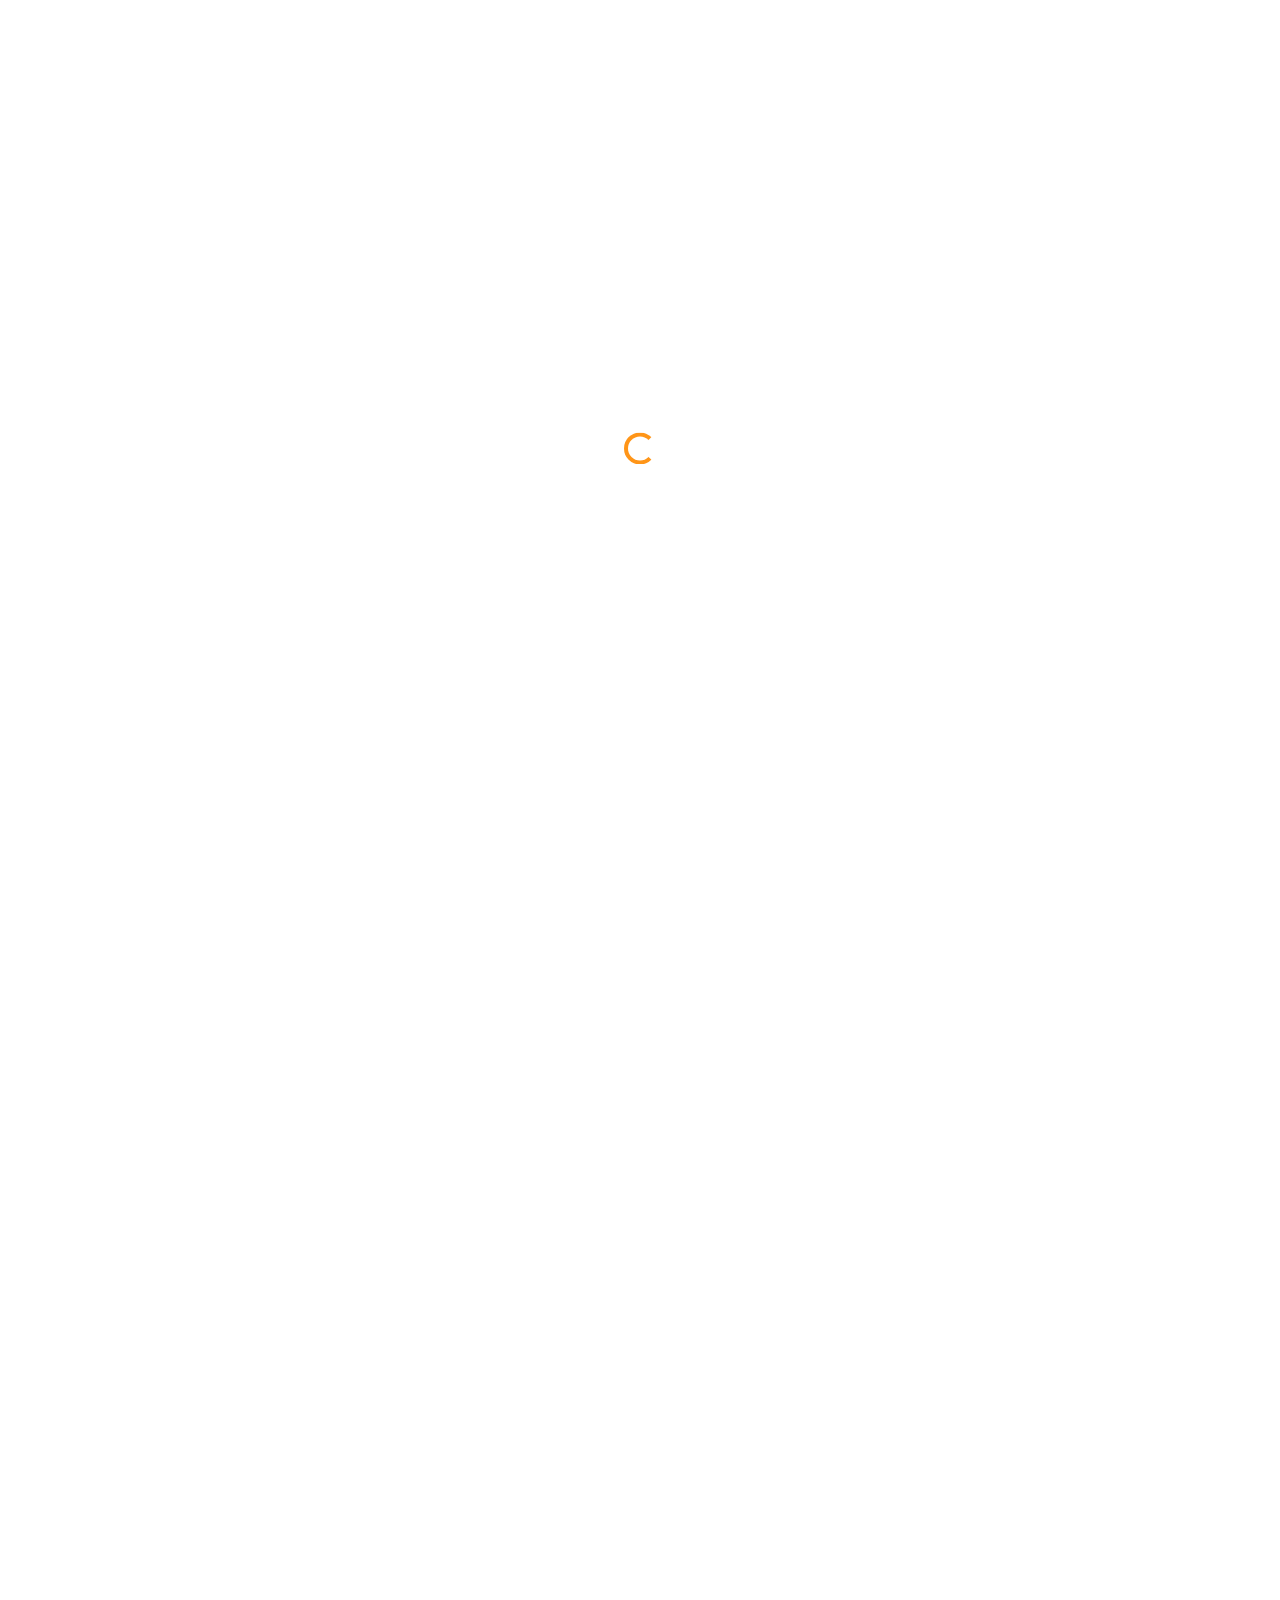
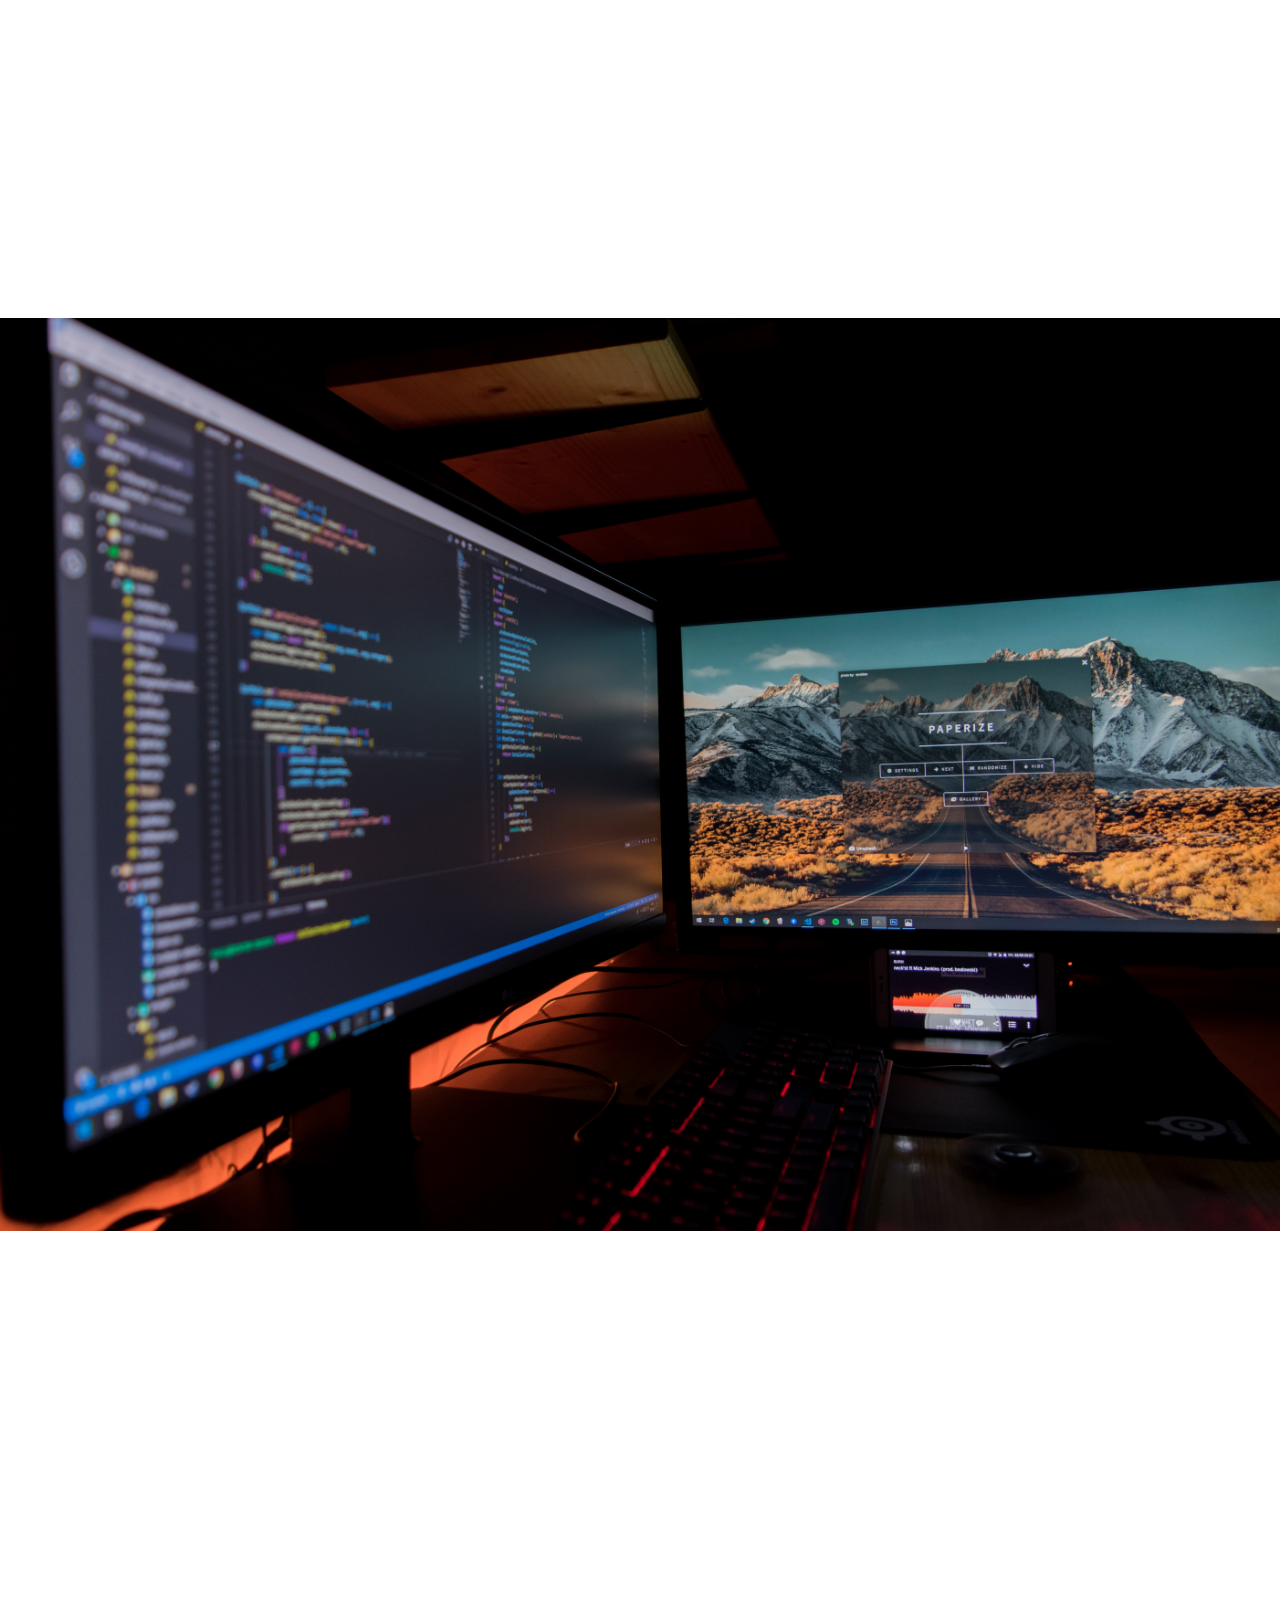
==== commit bf29ae33: "sub second, img change" ====
--- a/index.html
+++ b/index.html
@@ -161,7 +161,7 @@
           </table>
           </div>
           <div class="col-lg-6 text-left heading-section mb-5"  data-aos="fade-up" data-aos-delay="100">
-            <img src="images/dogger_img_big_1.jpg" alt="Image" class="img-fluid">
+            <img src="images/racoon.jpg" alt="racoon" class="img-fluid">
           </div>
         </div>
       </div>
@@ -332,7 +332,8 @@
               <h2 class="p-title text-yellow">I WANT TO BE WITH YOU</h2>
               <h3 class="text-yellow">+82 10 4720 5335</h3>
               <h3 class="text-yellow">jrjm137@gmail.com</h3>
-              <button class="btn btn-primary">Copy E-mail address</button>
+              <button class="btn btn-primary" id="btn-copy">Copy E-mail address</button>
+              <input id="textbox-url" value = "jrjm137@gmail.com" />
               <small class="text-yellow">Copyright ⓒ RACCONSTUDIO All Rights Reserved</small>
             </div>
           </div>
--- a/css/style.css
+++ b/css/style.css
@@ -2167,6 +2167,18 @@
       top: 70px;
     }
 
+    #textbox-url {
+      /* display: none; */
+      position:   absolute;
+      top:        0;
+      left:       0;
+      width:      1px;
+      height:     1px;
+      margin:     0;
+      padding:    0;
+      border:     0;
+    }
+
 /* 미디어 쿼리 걸것 */
 
 /* tablet size */
